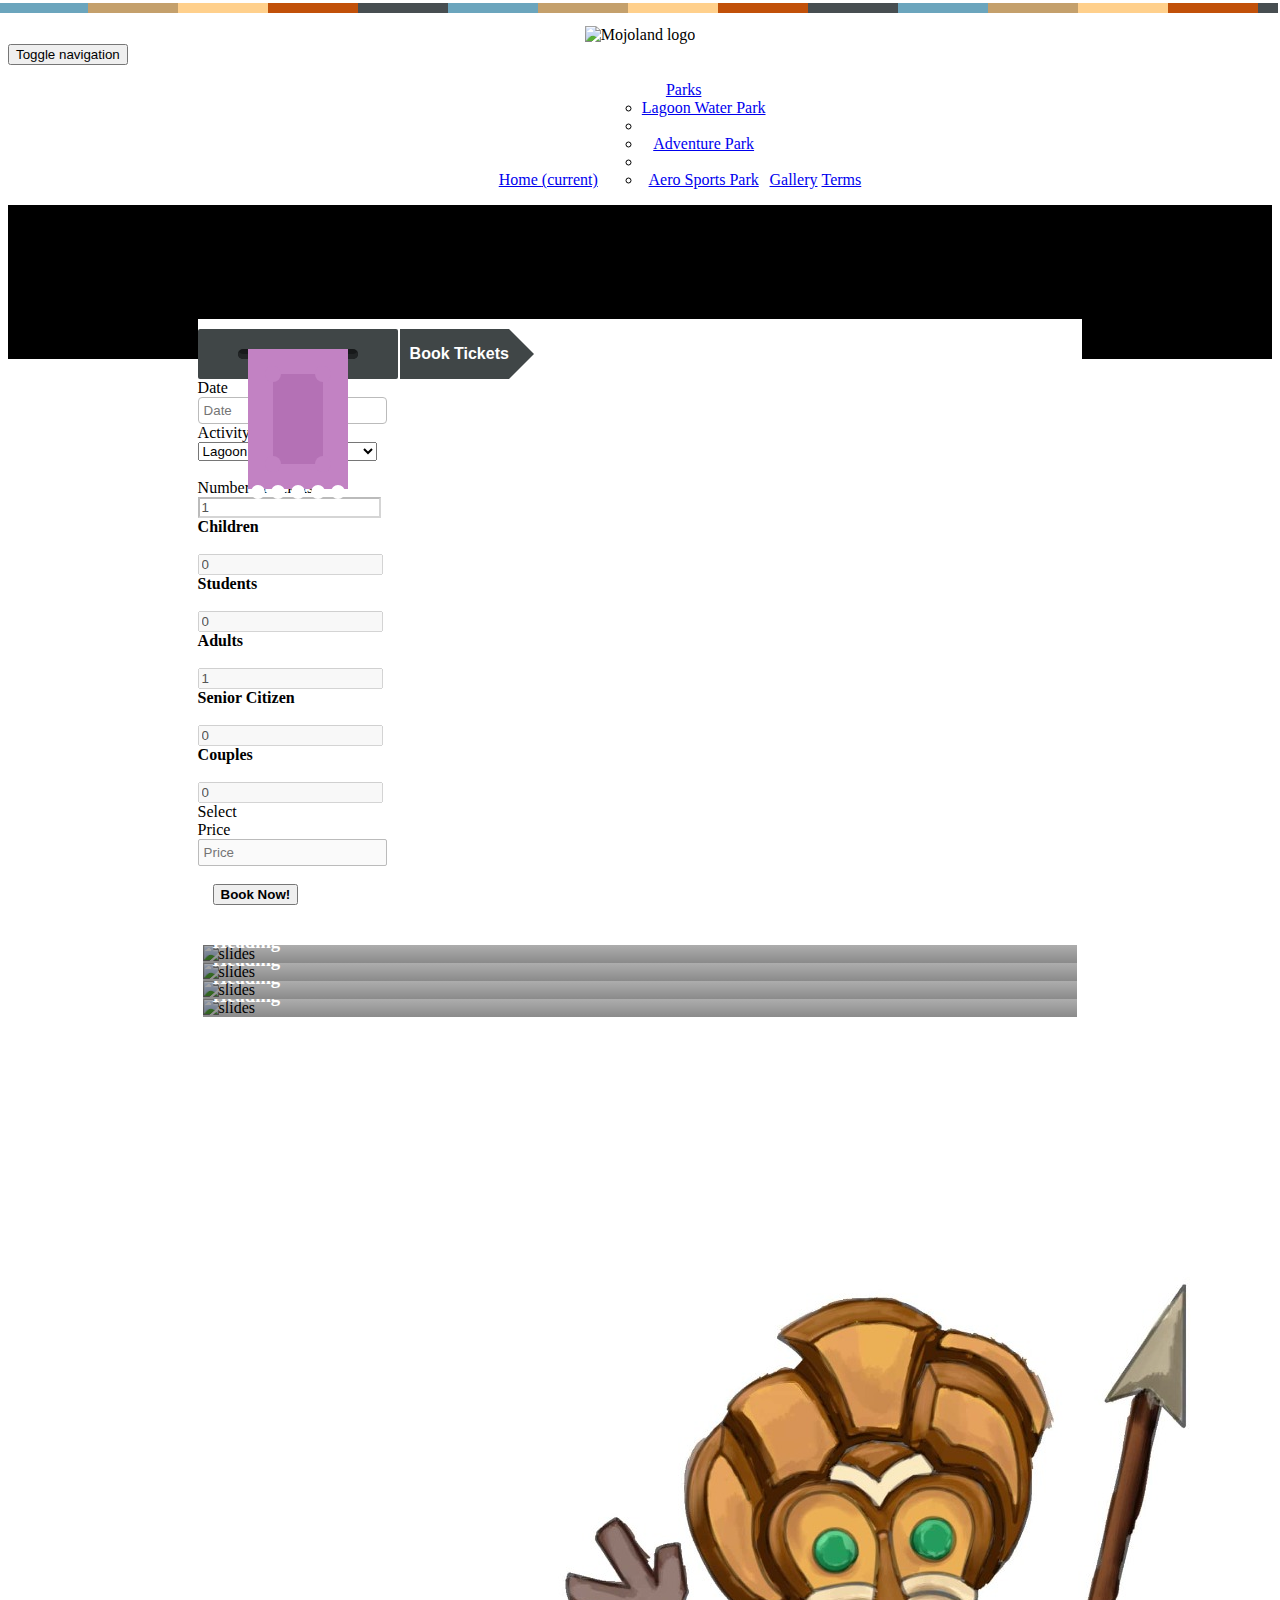
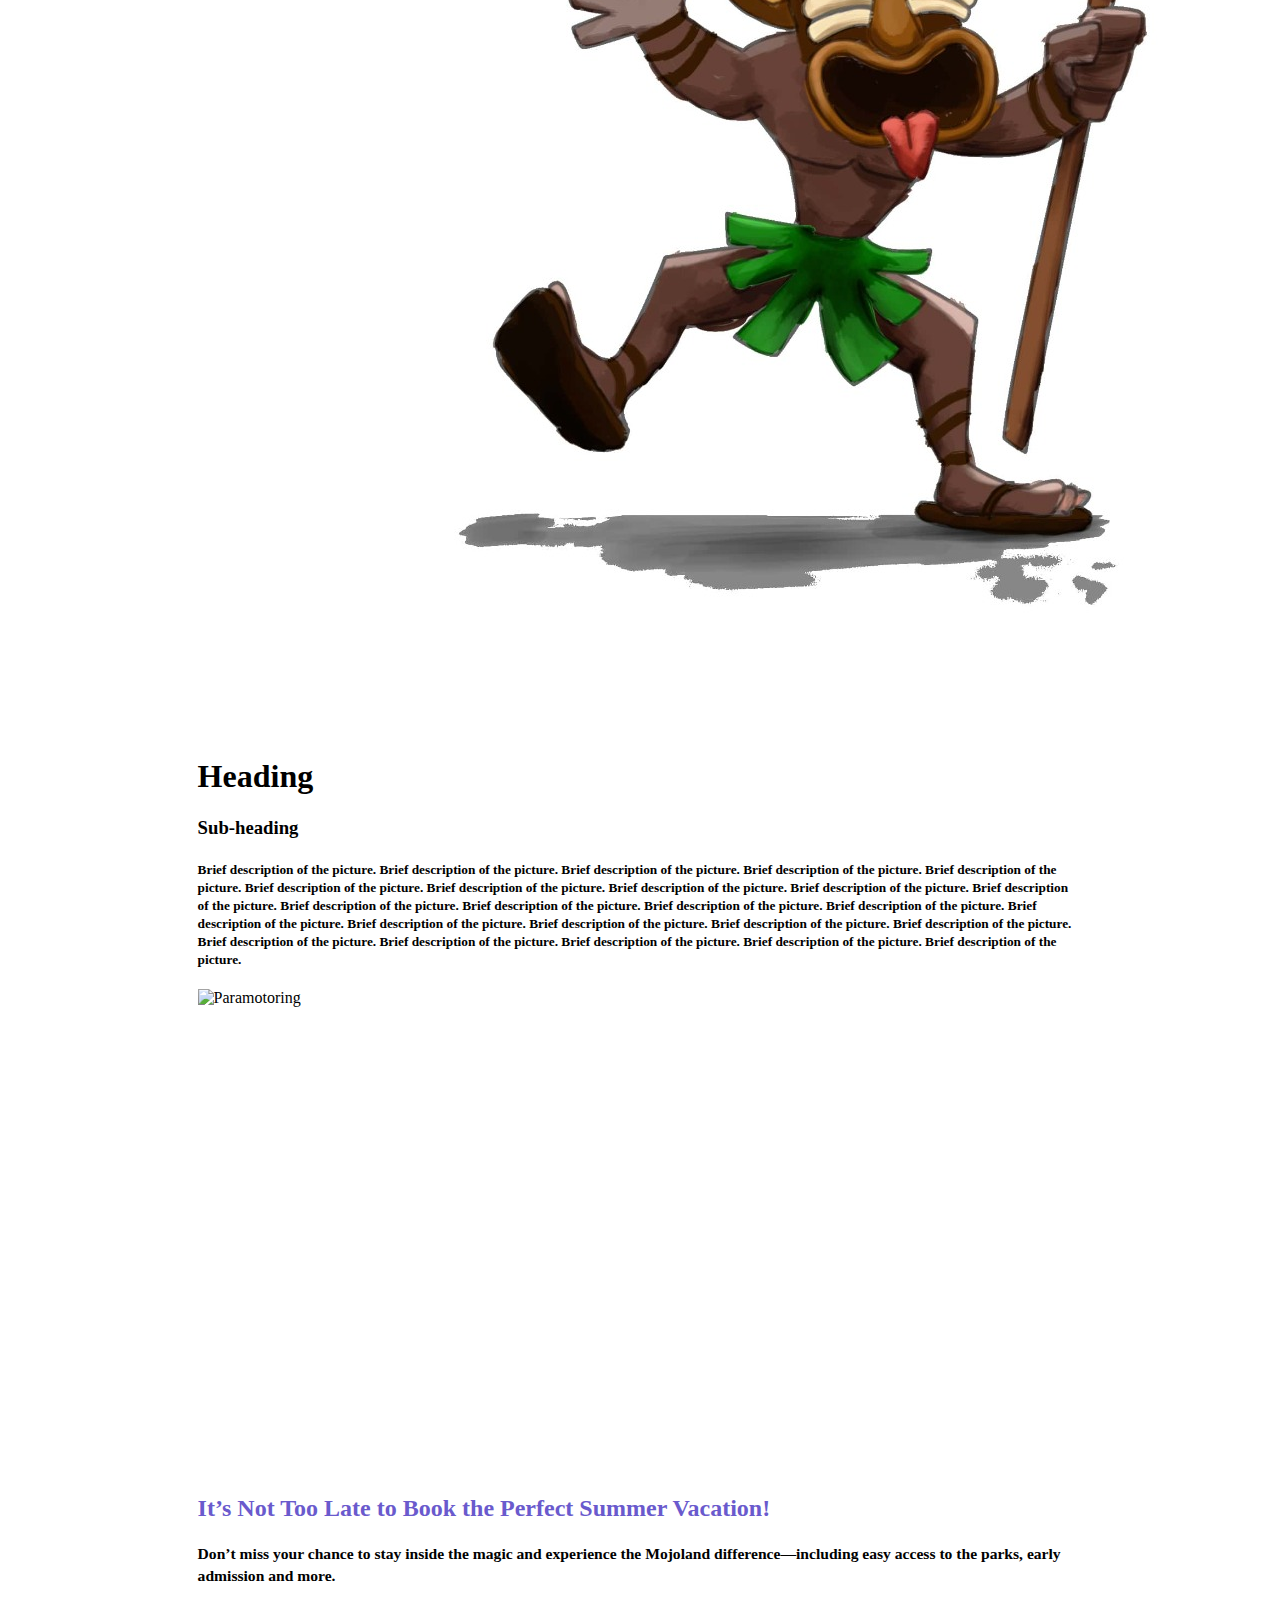
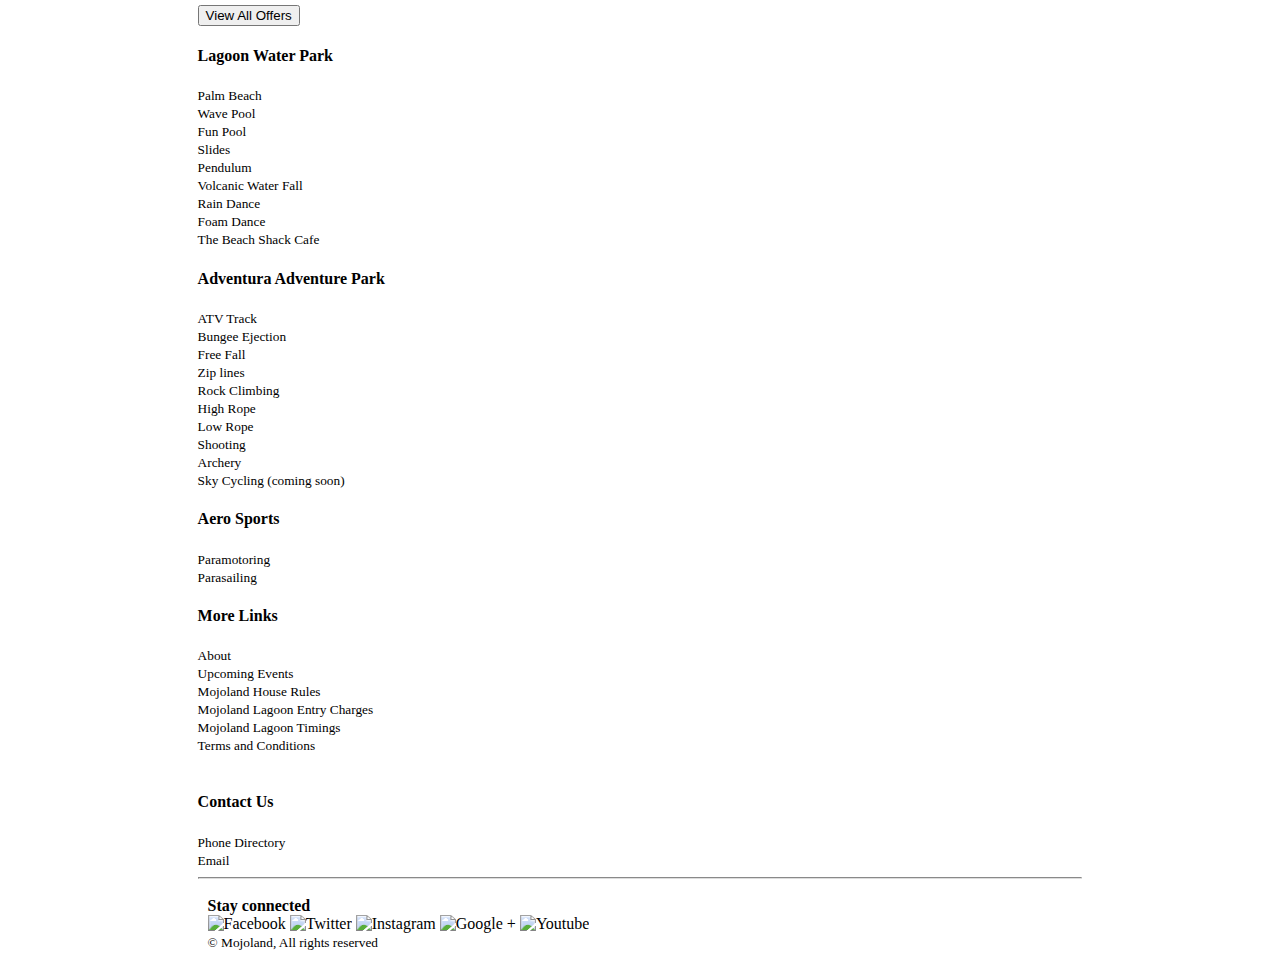
==== index.html @ 4c346ecd "." ====
<!DOCTYPE html>
    <html lang="en">
        <head>
            <meta charset="utf-8">
            <meta http-equiv="X-UA-Compatible" content="IE=edge">
            <meta name="viewport" content="width=device-width, initial-scale=1">
            <link rel='shortcut icon' type='image/x-icon' href='favicon.ico' />
            <title>Mojoland | Adventure Park</title>
            <link rel="stylesheet" href="css/bootstrap.min.css">
            <link rel="stylesheet" href="css/styles.css">
            <script src="https://ajax.googleapis.com/ajax/libs/jquery/3.2.1/jquery.min.js"></script>
            <script type="text/javascript" src="https://cdn.jsdelivr.net/momentjs/latest/moment.min.js"></script>
            <script type="text/javascript" src="https://cdn.jsdelivr.net/bootstrap.daterangepicker/2/daterangepicker.js"></script>
            <link rel="stylesheet" type="text/css" href="https://cdn.jsdelivr.net/bootstrap.daterangepicker/2/daterangepicker.css" />
            <script src="js/bootstrap.min.js"></script>
            <script src="js/numberpicker.js"></script>
            <script src="js/captions.js"></script>
            <style type="text/css">
                .icon-bar {
                    background-color: black;
                }
                .navbar-nav {
                    width: 100%;
                    text-align: center;
                }
                .navbar-nav > li {
                    float: none;
                    display: inline-block;
                }

                .container {
                    width:70%;
                }

            </style>
            <script type="text/javascript">
                $(window).scroll(function() {
                    var a = $("#logo").height() + $("#navigation-bar").height();
                    if($(document).scrollTop() > a) {
                        $('#navigation-bar').addClass("topfixed");
                    }
                    if($(document).scrollTop() < (a - 100)) {
                        $('#navigation-bar').removeClass("topfixed");
                    }
                });

                $(function() {
                    $('#gmap-holder').click(function(e) {
                        $(this).find('iframe').css('pointer-events', 'all');
                    }).mouseleave(function(e) {
                        $(this).find('iframe').css('pointer-events', 'none');
                    });
                });

            </script>
        </head>
        <body>
        <div id="top-line-wrap">
            <div id="top-line">
                <div class="chunk">&nbsp;<span class="filler" style="background-color: rgb(107, 165, 189); height: 10px;"></span></div>
                <div class="chunk">&nbsp;<span class="filler" style="background-color: rgb(196, 160, 108); overflow: hidden; height: 10px; background-position: initial initial; background-repeat: initial initial;"></span></div>
                <div class="chunk">&nbsp;<span class="filler" style="background-color: rgb(255, 208, 140); height: 10px; overflow: hidden; background-position: initial initial; background-repeat: initial initial;"></span></div>
                <div class="chunk">&nbsp;<span class="filler" style="background-color: rgb(193, 80, 9); overflow: hidden; height: 10px; background-position: initial initial; background-repeat: initial initial;"></span></div>
                <div class="chunk">&nbsp;<span class="filler" style="background-color: rgb(71, 78, 81); overflow: hidden; height: 10px; background-position: initial initial; background-repeat: initial initial;"></span></div>
                <div class="chunk">&nbsp;<span class="filler" style="background-color: rgb(107, 165, 189); overflow: hidden; height: 10px; background-position: initial initial; background-repeat: initial initial;"></span></div>
                <div class="chunk">&nbsp;<span class="filler" style="background-color: rgb(196, 160, 108); overflow: hidden; height: 10px; background-position: initial initial; background-repeat: initial initial;"></span></div>
                <div class="chunk">&nbsp;<span class="filler" style="background-color: rgb(255, 208, 140); height: 10px; overflow: hidden; background-position: initial initial; background-repeat: initial initial;"></span></div>
                <div class="chunk">&nbsp;<span class="filler" style="background-color: rgb(193, 80, 9); overflow: hidden; height: 10px; background-position: initial initial; background-repeat: initial initial;"></span></div>
                <div class="chunk">&nbsp;<span class="filler" style="background-color: rgb(71, 78, 81); overflow: hidden; height: 10px; background-position: initial initial; background-repeat: initial initial;"></span></div>
                <div class="chunk">&nbsp;<span class="filler" style="background-color: rgb(107, 165, 189); height: 10px; overflow: hidden; background-position: initial initial; background-repeat: initial initial;"></span></div>
                <div class="chunk">&nbsp;<span class="filler" style="background-color: rgb(196, 160, 108); height: 10px; overflow: hidden; background-position: initial initial; background-repeat: initial initial;"></span></div>
                <div class="chunk">&nbsp;<span class="filler" style="background-color: rgb(255, 208, 140); height: 10px; overflow: hidden; background-position: initial initial; background-repeat: initial initial;"></span></div>
                <div class="chunk">&nbsp;<span class="filler" style="background-color: rgb(193, 80, 9); height: 10px; overflow: hidden; background-position: initial initial; background-repeat: initial initial;"></span></div>
                <div class="chunk">&nbsp;<span class="filler" style="background-color: rgb(71, 78, 81); overflow: hidden; height: 10px; background-position: initial initial; background-repeat: initial initial;"></span></div>
                <div class="chunk">&nbsp;<span class="filler" style="background:#6ba5bd"></span></div>
                <div class="chunk">&nbsp;<span class="filler" style="background:#c4a06c"></span></div>
                <div class="chunk">&nbsp;<span class="filler" style="background:#ffd08c"></span></div>
                <div class="chunk">&nbsp;<span class="filler" style="background:#c15009"></span></div>
                <div class="chunk">&nbsp;<span class="filler" style="background:#474e51"></span></div>
                <div class="chunk">&nbsp;<span class="filler" style="background:#6ba5bd"></span></div>
                <div class="chunk">&nbsp;<span class="filler" style="background:#c4a06c"></span></div>
                <div class="chunk">&nbsp;<span class="filler" style="background:#ffd08c"></span></div>
                <div class="chunk">&nbsp;<span class="filler" style="background:#c15009"></span></div>
                <div class="chunk">&nbsp;<span class="filler" style="background:#474e51"></span></div>
                <div class="chunk">&nbsp;<span class="filler" style="background:#6ba5bd"></span></div>
                <div class="chunk">&nbsp;<span class="filler" style="background:#c4a06c"></span></div>
                <div class="chunk">&nbsp;<span class="filler" style="background:#ffd08c"></span></div>
                <div class="chunk">&nbsp;<span class="filler" style="background:#c15009"></span></div>
                <div class="chunk">&nbsp;<span class="filler" style="background:#474e51"></span></div>
            </div>
        </div>
            <div id="logo" align="center"><br>
                <img src="img/logo.png" width="150" alt="Mojoland logo">
            </div>
            <nav class="navbar" id="navigation-bar" style="margin-bottom: 0px; border: 0px;">
                <div class="container-fluid">
                    <div class="navbar-header">
                        <button type="button" class="navbar-toggle collapsed" data-toggle="collapse" data-target="#bs-example-navbar-collapse-1" aria-expanded="false">
                            <span class="sr-only">Toggle navigation</span>
                            <span class="icon-bar"></span>
                            <span class="icon-bar"></span>
                            <span class="icon-bar"></span>
                        </button>
                    </div>

                    <div class="collapse navbar-collapse" id="bs-example-navbar-collapse-1">
                        <ul class="nav navbar-nav">
                            <li class="active"><a href="index.html">Home <span class="sr-only">(current)</span></a></li>
                            <li class="dropdown">
                                <a href="parks.html" class="dropdown-toggle" data-toggle="dropdown" role="button" aria-haspopup="true" aria-expanded="false">Parks <span class="caret"></span></a>
                                <ul class="dropdown-menu">
                                    <li><a href="parks.html#lagoonwaterpark" onclick="location.reload();">Lagoon Water Park</a></li>
                                    <li role="separator" class="divider"></li>
                                    <li><a href="parks.html#adventurepark" onclick="location.reload();">Adventure Park</a></li>
                                    <li role="separator" class="divider"></li>
                                    <li><a href="parks.html#aerosports" onclick="location.reload();">Aero Sports Park</a></li>
                                </ul>
                            </li>
                            <li><a href="gallery.html">Gallery</a></li>
                            <li><a href="terms.html">Terms</a></li>
                        </ul>
                    </div>
                </div>
            </nav>
            <div class="homepage-hero-module">
                <div class="video-container">
                    <div class="title-container">
                        <div class="headline">
                            <h1><!-- Add Text if required --></h1>

                        </div>
                        <div class="description">
                            <div class="inner"><!-- Add text if required --></div>
                        </div>
                    </div>

                    <video autoplay muted loop width="100%">
                        <source src="img/videoback.mp4" type="video/mp4" />Your browser does not support the video tag. I suggest you upgrade your browser.</video>
                    <div class="poster hidden">
                        <img src="img/cover.jpg" alt="">
                    </div>
                </div>
            </div>
            <section class="main" id="main-section" style="position: relative; top: -40px;">
                <div class="container">
                    <div class="row" style="background: #fff; padding-top: 10px;">
                        <div class="col-lg-4 ">
                            <div class="slot">
                                <div class="blockHead"><span class="blocktext">Book Tickets</span>
                                </div>
                                <a href="#" class="ticket">
                                    <b></b>
                                    <c></c>
                                    <d></d>
                                    <em>
                                        <b></b>
                                        <c></c>
                                    </em>
                                </a>
                            </div>
                        </div>
                        <div class="col-lg-8">
                            <form class="navbar-form">
                                <div class="row">
                                    <div class="form-group col-md-6 col-lg-6">
                                        <label for="when" class="control-label">Date</label><br>
                                        <input type="text" id="when" name="when" class="form-control" placeholder="Date" style="padding: 5px; border: 1px solid #bbb; border-radius: 4px;" />
                                        <script type="text/javascript">
                                            $(function() {
                                                $('input[name="when"]').daterangepicker({
                                                    singleDatePicker: true,
                                                    showDropdowns: true
                                                },
                                                function (start, end, label){
                                                });
                                            });
                                        </script>
                                    </div>

                                    <div class="form-group col-md-6 col-lg-6">
                                        <label for="activity" class="control-label">Activity</label><br>
                                        <select name="activity" id="activity" class="form-control">
                                            <option>Lagoon Water Park</option>
                                            <option>Adventura Adventure Park</option>
                                        </select>
                                    </div>
                                </div>
                                <br>
                                <div class="row">
                                    <div class="form-group col-md-6 col-lg-6">
                                        <div class="popover-markup">
                                            <div class="trigger form-group"><i class="fa fa-users input-icon input-icon-highlight"></i>
                                                <label class="control-label">Number of tickets</label><br>
                                                <input type="text" name="tickets" id="tickets" class="form-control" value="1" disabled style="cursor: pointer; background-color: #fff; padding-right: 0;" />
                                            </div>
                                            <div class="content hide">
                                                <div class="form-group">
                                                    <label class="control-label col-md-5"><strong>Children</strong><br> <i> &nbsp;</i></label>
                                                    <div class="input-group number-spinner col-md-7">
                                                        <span class="input-group-btn">
                                                            <a class="btn btn-danger" data-dir="dwn"><span class="glyphicon glyphicon-minus"></span></a>
                                                        </span>
                                                        <input type="text" disabled name="children" id="children" class="form-control text-center" value="0" max=9 min=0>
                                                        <span class="input-group-btn">
                                                            <a class="btn btn-info" data-dir="up"><span class="glyphicon glyphicon-plus"></span></a>
                                                        </span>
                                                    </div>
                                                </div>
                                                <div class="form-group">
                                                    <label class="control-label col-md-5"><strong>Students</strong><br> <i>&nbsp;</i></label>
                                                    <div class="input-group number-spinner col-md-7">
                                                        <span class="input-group-btn">
                                                            <a class="btn btn-danger" data-dir="dwn"><span class="glyphicon glyphicon-minus"></span></a>
                                                        </span>
                                                        <input type="text" disabled name="students" id="students" class="form-control text-center" value="0" max=9 min=0>
                                                        <span class="input-group-btn">
                                                            <a class="btn btn-info" data-dir="up"><span class="glyphicon glyphicon-plus"></span></a>
                                                        </span>
                                                    </div>
                                                </div>
                                                <div class="form-group">
                                                    <label class="control-label col-md-5"><strong>Adults</strong><br> <i> &nbsp;</i></label>
                                                    <div class="input-group number-spinner col-md-7">
                                                        <span class="input-group-btn">
                                                            <a class="btn btn-danger" data-dir="dwn"><span class="glyphicon glyphicon-minus"></span></a>
                                                        </span>
                                                        <input type="text" disabled name="adults" id="adults" class="form-control text-center" value="1" max=9 min=1>
                                                        <span class="input-group-btn">
                                                            <a class="btn btn-info" data-dir="up"><span class="glyphicon glyphicon-plus"></span></a>
                                                        </span>
                                                    </div>
                                                </div>
                                                <div class="form-group">
                                                    <label class="control-label col-md-5"><strong>Senior Citizen</strong><br> <i> &nbsp;</i></label>
                                                    <div class="input-group number-spinner col-md-7">
                                                        <span class="input-group-btn">
                                                            <a class="btn btn-danger" data-dir="dwn"><span class="glyphicon glyphicon-minus"></span></a>
                                                        </span>
                                                        <input type="text" disabled name="senior" id="senior" class="form-control text-center" value="0" max=9 min=0>
                                                        <span class="input-group-btn">
                                                            <a class="btn btn-info" data-dir="up"><span class="glyphicon glyphicon-plus"></span></a>
                                                        </span>
                                                    </div>
                                                </div>
                                                <div class="form-group">
                                                    <label class="control-label col-md-5"><strong>Couples</strong><br> <i> &nbsp;</i></label>
                                                    <div class="input-group number-spinner col-md-7">
                                                        <span class="input-group-btn">
                                                            <a class="btn btn-danger" data-dir="dwn"><span class="glyphicon glyphicon-minus"></span></a>
                                                        </span>
                                                        <input type="text" disabled name="couples" id="couples" class="form-control text-center" value="0" max=9 min=0>
                                                        <span class="input-group-btn">
                                                            <a class="btn btn-info" data-dir="up"><span class="glyphicon glyphicon-plus"></span></a>
                                                        </span>
                                                    </div>
                                                </div>
                                                <a class="btn btn-default btn-block demise">Select</a>
                                            </div>
                                        </div>
                                    </div>
                                    <div class="form-group col-md-6 col-lg-6">
                                        <label for="when" class="control-label">Price</label><br>
                                        <input type="text" class="form-control" disabled placeholder="Price" style="padding: 5px; border: 1px solid #bbb; border-radius: 2px;" />
                                    </div>
                                </div>
                                <div class="row">
                                    <div class="col-md-4" style="padding-left: 15px;"><br>
                                        <button class="btn btn-success btn-block">
                                            <span style="font-weight: bold;">
                                                Book Now!
                                            </span>
                                        </button>
                                    </div>
                                </div>
                            </form>
                        </div>
                    </div>
                </div>
            </section>
            <div class="container" id="panelcontainer">
                <div class="row zoomonhover">
                    <div class="col-md-3 col-lg-3" style="padding: 5px;">
                        <div  onmouseover="showcaption('captionpanel1');" onmouseout="hidecaption('captionpanel1')">
                            <span class="imgcaption" id="captionpanel1">
                                <h3>Heading</h3>
                                <p>Brief description of the picture. Brief description of the picture. Brief description of the picture.
                                Brief description of the picture. Brief description of the picture. Brief description of the picture.
                                    Brief description of the picture. Brief description of the picture.
                                </p>
                            </span>
                            <img src="img/resized/panels/1.png" alt="slides" height="200px;" class="img-responsive">
                        </div>
                    </div>
                    <div class="col-md-3 col-lg-3" style="padding: 5px;">
                        <div onmouseover="showcaption('captionpanel2');" onmouseout="hidecaption('captionpanel2')">
                            <span class="imgcaption" id="captionpanel2">
                                <h3>Heading</h3>
                                <p>Brief description of the picture. Brief description of the picture. Brief description of the picture.
                                Brief description of the picture. Brief description of the picture. Brief description of the picture.
                                    Brief description of the picture. Brief description of the picture.
                                </p>
                            </span>
                            <img src="img/resized/panels/2.png" alt="slides" height="200px;" class="img-responsive" >
                        </div>
                    </div>
                    <div class="col-md-3 col-lg-3" style="padding: 5px;">
                        <div onmouseover="showcaption('captionpanel3');" onmouseout="hidecaption('captionpanel3')">
                            <span class="imgcaption" id="captionpanel3">
                                <h3>Heading</h3>
                                <p>Brief description of the picture. Brief description of the picture. Brief description of the picture.
                                Brief description of the picture. Brief description of the picture. Brief description of the picture.
                                    Brief description of the picture. Brief description of the picture.
                                </p>
                            </span>
                            <img src="img/resized/panels/3.png" alt="slides" height="200px;" class="img-responsive" >
                        </div>
                    </div>
                    <div class="col-md-3 col-lg-3" style="padding: 5px;">
                        <div onmouseover="showcaption('captionpanel4');" onmouseout="hidecaption('captionpanel4')">
                            <span class="imgcaption" id="captionpanel4">
                                <h3>Heading</h3>
                                <p>Brief description of the picture. Brief description of the picture. Brief description of the picture.
                                Brief description of the picture. Brief description of the picture. Brief description of the picture.
                                    Brief description of the picture. Brief description of the picture.
                                </p>
                            </span>
                            <img src="img/resized/panels/4.png" alt="slides" height="200px;" class="img-responsive" >
                        </div>
                    </div>
                </div>
            </div>
            <div class="container" id="secondcontainer">
                <div class="row">
                    <br><br>
                    <div class="col-md-6 col-lg-6" style="padding-left: 0;">
                        <img src="img/resized/others/mascot.jpg" alt="Mascot" class="img-responsive">
                    </div>
                    <div class="col-md-6 col-lg-6">
                        <div class="row">
                            <h1>Heading</h1>
                            <h3>Sub-heading</h3>
                            <h4>
                                <small>
                                    Brief description of the picture. Brief description of the picture. Brief description of the picture.
                                    Brief description of the picture. Brief description of the picture. Brief description of the picture.
                                    Brief description of the picture. Brief description of the picture.
                                    Brief description of the picture. Brief description of the picture. Brief description of the picture.
                                    Brief description of the picture. Brief description of the picture. Brief description of the picture.
                                    Brief description of the picture. Brief description of the picture.
                                    Brief description of the picture. Brief description of the picture. Brief description of the picture.
                                    Brief description of the picture. Brief description of the picture. Brief description of the picture.
                                    Brief description of the picture. Brief description of the picture.
                                </small>
                            </h4>
                        </div>
                        <div class="row">
                            <div>
                                <img src="img/paramojo.jpg" alt="Paramotoring" class="img-responsive" style="padding-bottom: 10px;">
                            </div>
                        </div>
                    </div>
                </div>
            </div>

            <div class="container" id="mapcontainer">
                <div class="row">
                    <br><br>
                    <div class="col-md-8 col-lg-8">
                        <div id="gmap-holder">
                            <iframe id="mapiframe" frameborder="0" scrolling="no" marginheight="0" marginwidth="0" src="https://www.google.com/maps/embed?pb=!1m14!1m8!1m3!1d13948.204796301832!2d77.068826!3d29.074632!3m2!1i1024!2i768!4f13.1!3m3!1m2!1s0x0%3A0xeec5190
			529d01e46!2sMojoLand!5e0!3m2!1sen!2s!4v1499517888302" style="width: 100%; height: 400px; border: 10px; pointer-events: none;"></iframe>
                        </div>
                        <br>
                    </div>
                    <div class="col-md-4 col-lg-4">
                        <div class="row">
                            <div class="col-md-12 col-lg-12" style="padding-left: 0; padding-right: 0;">
                                <h2 style="color: slateblue;">It’s Not Too Late to
                                    Book the Perfect
                                    Summer Vacation!</h2>
                                <p>
                                <h3>
                                    <small>
                                        Don’t miss your chance to stay inside the magic and experience the Mojoland difference—including easy access to the parks, early admission and more.
                                    </small>
                                </h3>
                                </p>
                            </div>
                        </div>
                        <div class="row">
                            <div class="col-md-12 col-lg-12" style="padding-left: 0; padding-right: 0;">
                                <button class="btn btn-block btn-primary">
                                    View All Offers
                                </button>
                            </div>
                        </div>
                    </div>
                </div>
            </div>
            <div class="container" id="footercontainer">
                <div class="row">
                    <div class="col-md-3 col-lg-3">
                        <h4>Lagoon Water Park</h4>
                        <small>
                            Palm Beach <br>
                            Wave Pool <br>
                            Fun Pool <br>
                            Slides <br>
                            Pendulum <br>
                            Volcanic Water Fall <br>
                            Rain Dance <br>
                            Foam Dance <br>
                            The Beach Shack Cafe <br>
                        </small>
                    </div>
                    <div class="col-md-3 col-lg-3">
                        <h4>Adventura Adventure Park</h4>
                        <small>
                            ATV Track <br>
                            Bungee Ejection <br>
                            Free Fall <br>
                            Zip lines <br>
                            Rock Climbing <br>
                            High Rope <br>
                            Low Rope <br>
                            Shooting <br>
                            Archery <br>
                            Sky Cycling (coming soon) <br>
                        </small>
                    </div>
                    <div class="col-md-3 col-lg-3">
                        <h4>Aero Sports</h4>
                        <small>
                            Paramotoring <br>
                            Parasailing <br>
                        </small>
                    </div>
                    <div class="col-md-3 col-lg-3">
                        <h4>More Links</h4>
                        <small>
                            About <br>
                            Upcoming Events <br>
                            Mojoland House Rules <br>
                            Mojoland Lagoon Entry Charges <br>
                            Mojoland Lagoon Timings <br>
                            Terms and Conditions <br>
                        </small>
                        <br>
                        <h4>Contact Us</h4>
                        <small>
                            Phone Directory <br>
                            Email <br>
                        </small>
                    </div>
                </div>
                <hr style="background-color: #ddd; color: #ddd; border-color: #ddd;">
                <div class="row" style="padding: 10px;">
                    <div class="col-md-3 col-lg-3">
                        <strong>Stay connected</strong><br>
                        <img src="img/social-icons/facebook.svg" alt="Facebook" height="30px">
                        <img src="img/social-icons/twitter.svg" alt="Twitter" height="30px">
                        <img src="img/social-icons/instagram.svg" alt="Instagram" height="30px">
                        <img src="img/social-icons/googleplus.svg" alt="Google +" height="30px">
                        <img src="img/social-icons/youtube.svg" alt="Youtube" height="30px">
                    </div>
                    <div class="col-md-9 col-lg-9">
                        <small>&copy; Mojoland, All rights reserved</small>
                    </div>
                </div>
            </div>
            <script src="https://unpkg.com/scrollreveal/dist/scrollreveal.min.js"></script>
            <script type="text/javascript">
                window.sr = ScrollReveal();
                sr.reveal('#panelcontainer');
                sr.reveal('#secondcontainer');
                sr.reveal('#mapcontainer');
                sr.reveal('#footercontainer');
            </script>
        </body>
    </html>
---- css/styles.css ----
.homepage-hero-module {
    border-right: none;
    border-left: none;
    position: relative;
}
.no-video .video-container video,
.touch .video-container video {
    display: none;
}
.no-video .video-container .poster,
.touch .video-container .poster {
    display: block !important;
}
.video-container {
    position: relative;
    bottom: 0%;
    left: 0%;
    height: 100%;
    width: 100%;
    overflow: hidden;
    background: #000;
}
.video-container .poster img {
    width: 100%;
    bottom: 0;
    position: absolute;
}
.video-container .filter {
    z-index: 100;
    position: absolute;
    background: rgba(0, 0, 0, 0.4);
    width: 100%;
}
.video-container .title-container {
    z-index: 1000;
    position: absolute;
    top: 35%;
    width: 100%;
    text-align: center;
    color: #fff;
}


.slot
{
    position: relative;
    display: inline-block;
    width: 200px;
    height: 50px;
    background: #404647;
    border-radius: 2px;
}

.slot:after
{
    content: "";
    display: block;
    position: absolute;
    top: 50%;
    left: 20%;
    width: 60%;
    height: 10px;
    margin: -5px 0 0;
    background: #17191A;
    border-radius: 5px;
    box-shadow: inset 0 -5px #222526;
}

.ticket
{
    display: block;
    position: absolute;
    z-index: 1;
    top: 50%;
    left: 25%;
    width: 50%;
    height: 140px;
    line-height: 140px;
    vertical-align: middle;
    margin: -5px 0 0;
    background: #C282C3;
    text-decoration: none;
}

.ticket:before, .ticket:after, .ticket > b, .ticket > c, .ticket > d
{
    content: "";
    display: block;
    position: absolute;
    bottom: -10px;
    left: 3px;
    width: 14px;
    height: 14px;
    background: white;
    border-radius: 100%;
}

.ticket:after { left: 23px; }
.ticket > b { left: 43px; }
.ticket > c { left: 63px; }
.ticket > d { left: 83px; }

.ticket > em
{
    display: block;
    position: absolute;
    top: 25px;
    right: 25px;
    bottom: 25px;
    left: 25px;
    background: #B471B5;
}

.ticket > em > b, .ticket > em > c
{
    display: block;
    position: relative;
}

.ticket > em > b:before, .ticket > em > b:after, .ticket > em > c:before, .ticket > em > c:after
{
    content: "";
    display: block;
    position: absolute;
    top: -8px;
    left: -8px;
    width: 16px;
    height: 16px;
    background: #C282C3;
    border-radius: 100%;
}

.ticket > em > b:after
{
    left: auto;
    right: -8px;
}

.ticket > em > c
{
    position: absolute;
    right: 0;
    bottom: 0;
    left: 0;
}

.ticket > em > c:after
{
    left: auto;
    right: -8px;
}

.ticket > label
{
    display: block;
    position: absolute;
    top: 0;
    left: 100px;
    width: 140px;
    height: 100px;
    line-height: 100px;
    vertical-align: middle;
    -webkit-transform-origin: 0 0;
    -webkit-transform: rotate(90deg);
    color: #A164A2;
    font-weight: bold;
    cursor: pointer;
}

.blockHead:after {
    color: #404647;
    border-left: 25px solid;
    border-top: 25px solid transparent;
    border-bottom: 25px solid transparent;
    display: inline-block;
    content: '';
    position: absolute;
    right: -25px;
    top: 0;
}
.blockHead {
    background-color: #404647;
    /*width: 150px; */
    height: 50px;
    line-height: 50px;
    display: inline-block;
    position: relative;
    left: 202px;
}
.blocktext {
    color: white;
    font-weight: bold;
    padding-left: 10px;
    font-family: Arial;
    font-size: 11;
}

.popover-markup .popover{
    width:150%;
}

.popover-markup label{
    padding:0px;
}

.container{
    margin:0px auto;
}

.topfixed {
    transition: all 0.3s ease;
    min-height: 55px;
    padding-top: 5px !important;
    padding-bottom: 5px !important;
    top: 0;
    z-index: 100;
    position: fixed;
    width: 100%;
    background: white;
    border-bottom: 10px solid rgba(0, 0, 0, 0.1);
}

.zoomonhover div{
    overflow: hidden;
    padding-bottom: 0 !important;
    padding-top: 0 !important;
}

.zoomonhover > div {
    position: relative;
}

.zoomonhover img{
    -webkit-transition: all 0.6s ease;
    -moz-transition: all 0.6s ease;
    -ms-transition: all 0.6s ease;
    -o-transition: all 0.6s ease;
    transition: all 0.6s ease;
}

.zoomonhover img:hover {
    -webkit-filter: blur(5px);
    filter: blur(5px);
    -webkit-transform: scale(1.1);
    -moz-transform: scale(1.1);
    -ms-transform: scale(1.1);
    -o-transform: scale(1.1);
    transform: scale(1.1);
}

span.imgcaption {
    margin:0 5px;
    padding:10px;
    z-index: 10;
    color: white;
    background-image: linear-gradient(rgba(0,0,0,0), black);
    left:0;
    position: absolute;
    -webkit-transition: all 0.7s ease;
    -moz-transition: all 0.7s ease;
    -ms-transition: all 0.7s ease;
    -o-transition: all 0.7s ease;
    transition: all 0.7s ease;
}
span.imgcaption:hover {
    bottom:0;
}

span.imgcaption:hover + img {
    -webkit-filter: blur(5px);
    filter: blur(5px);
    -webkit-transform: scale(1.1);
    -moz-transform: scale(1.1);
    -ms-transform: scale(1.1);
    -o-transform: scale(1.1);
    transform: scale(1.1);
}

#top-line-wrap {overflow:hidden; width:100%; position:absolute; height:40px; z-index:3;margin:-5px -10px 0px -10px;}
#top-line { position:absolute; width:2700px;}
#top-line .chunk {  width:90px; height:40px; display:block; float:left; position:relative;}
#top-line .filler {height:10px; position:absolute; width:100%; left:0; top:0;}


.accordion {
    border-radius: 10px;
    width: 100%;
    height: 400px;
    overflow: hidden;
    margin: 50px auto;
}

.accordion ul {
    width: 100%;
    display: table;
    table-layout: fixed;
    margin: 0;
    padding: 0;
}

.accordion ul li {
    display: table-cell;
    vertical-align: bottom;
    position: relative;
    width: 16.666%;
    height: 400px;
    background-repeat: no-repeat;
    background-position: center center;
    transition: all 500ms ease;
}

.accordion ul li div {
    display: block;
    overflow: hidden;
    width: 100%;
}

.accordion ul li div a {
    display: block;
    height: 400px;
    width: 100%;
    position: relative;
    z-index: 3;
    vertical-align: bottom;
    padding: 15px 20px;
    box-sizing: border-box;
    color: #fff;
    text-decoration: none;
    font-family: Open Sans, sans-serif;
    transition: all 200ms ease;
}

.accordion ul li div a * {
    opacity: 0;
    margin: 0;
    width: 100%;
    text-overflow: ellipsis;
    position: relative;
    z-index: 5;
    white-space: nowrap;
    overflow: hidden;
    -webkit-transform: translateX(-20px);
    transform: translateX(-20px);
    -webkit-transition: all 400ms ease;
    transition: all 400ms ease;
}

.accordion ul li div a h2 {
    font-family: Montserrat, sans-serif;
    text-overflow: clip;
    font-size: 24px;
    text-transform: uppercase;
    margin-bottom: 2px;
    top: 160px;
}

.accordion ul li div a p {
    top: 160px;
    font-size: 13.5px;
}

.accordion ul li:nth-child(1) { background-color: red; }

.accordion ul li:nth-child(2) { background-color: orange; }

.accordion ul li:nth-child(3) { background-color: yellow; }

.accordion ul li:nth-child(4) { background-color: lightgreen; }

.accordion ul li:nth-child(5) { background-color: lightblue; }

.accordion ul:hover li { width: 8%; }

.accordion ul:hover li:hover { width: 60%; }

.accordion ul:hover li:hover a { background: rgba(0, 0, 0, 0.4); }

.accordion ul:hover li:hover a * {
    opacity: 1;
    -webkit-transform: translateX(0);
    transform: translateX(0);
}


@media screen and (max-width: 600px) {

    .accordion { height: auto; }

    .accordion ul li,
    .accordion ul li:hover,
    .accordion ul:hover li,
    .accordion ul:hover li:hover {
        position: relative;
        display: table;
        table-layout: fixed;
        width: 100%;
        -webkit-transition: none;
        transition: none;
    }

}

.tabcontent {
    -webkit-transition: opacity 0.2s ease;
    -moz-transition: opacity 0.2s ease;
    -ms-transition: opacity 0.2s ease;
    -o-transition: opacity 0.2s ease;
    transition: opacity 0.2s ease;
}

img.galleryimg {
    width: 33%;
    margin: 2px;
}

.grid {
    background: #fff;
}

/* clear fix */
.grid:after {
    content: '';
    display: block;
    clear: both;
}

/* ---- .grid-item ---- */

.grid-sizer,
.grid-item {
    width: 33.3333%;
}

.grid-item {
    float: left;
    padding: 2px;
}

.grid-item img {
    display: block;
    max-width: 100%;
}
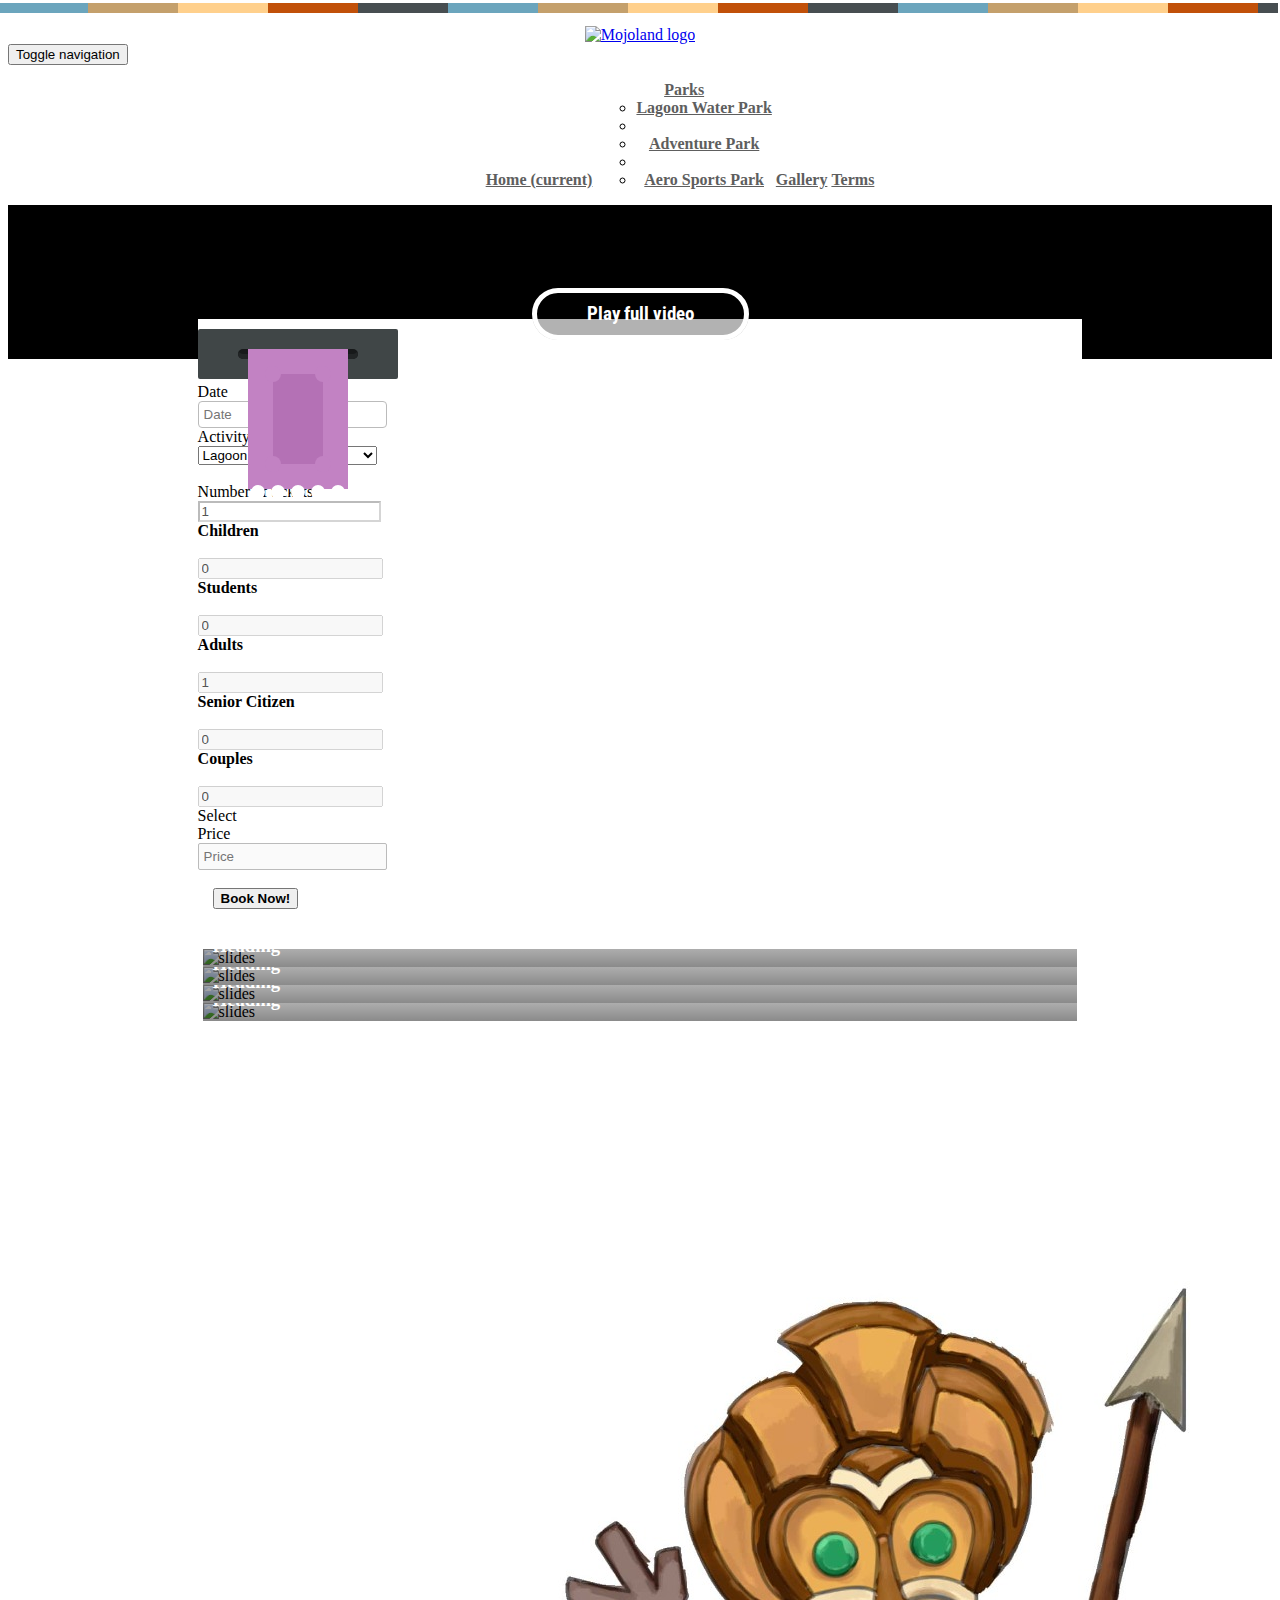
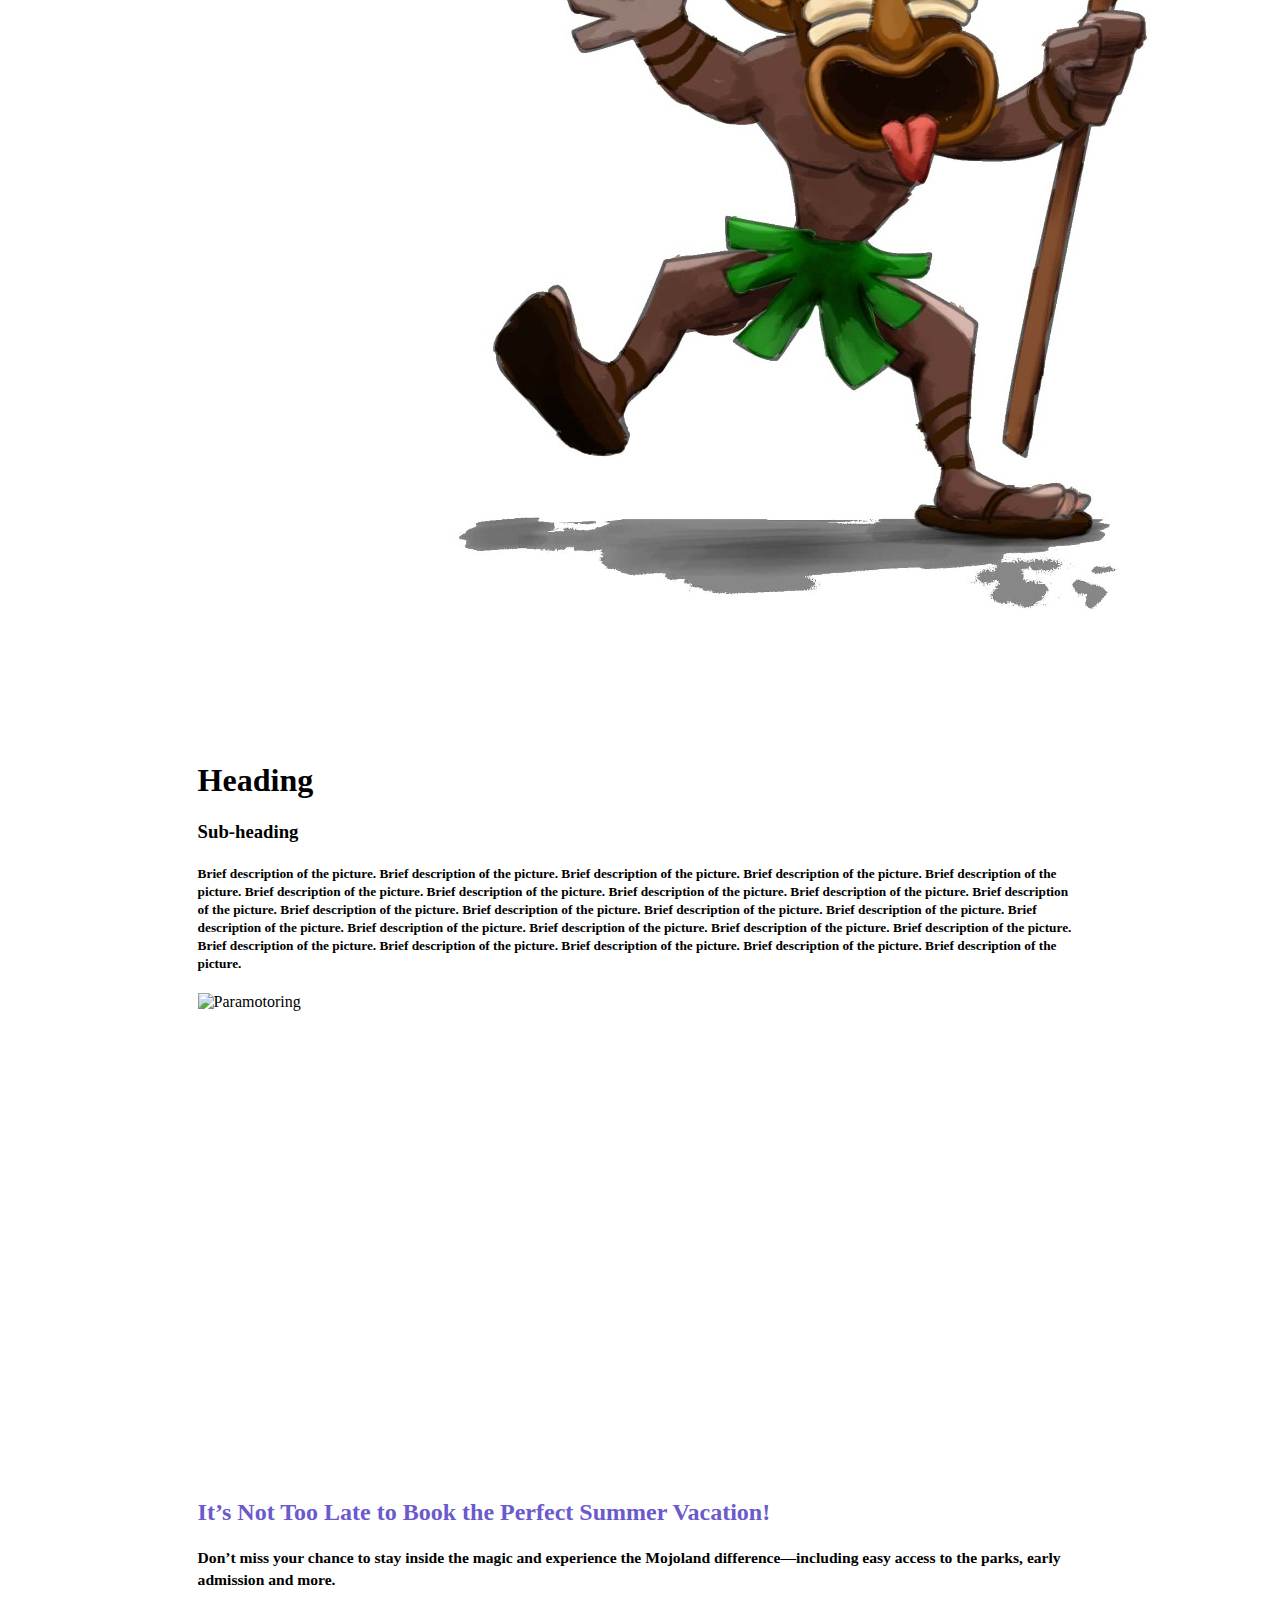
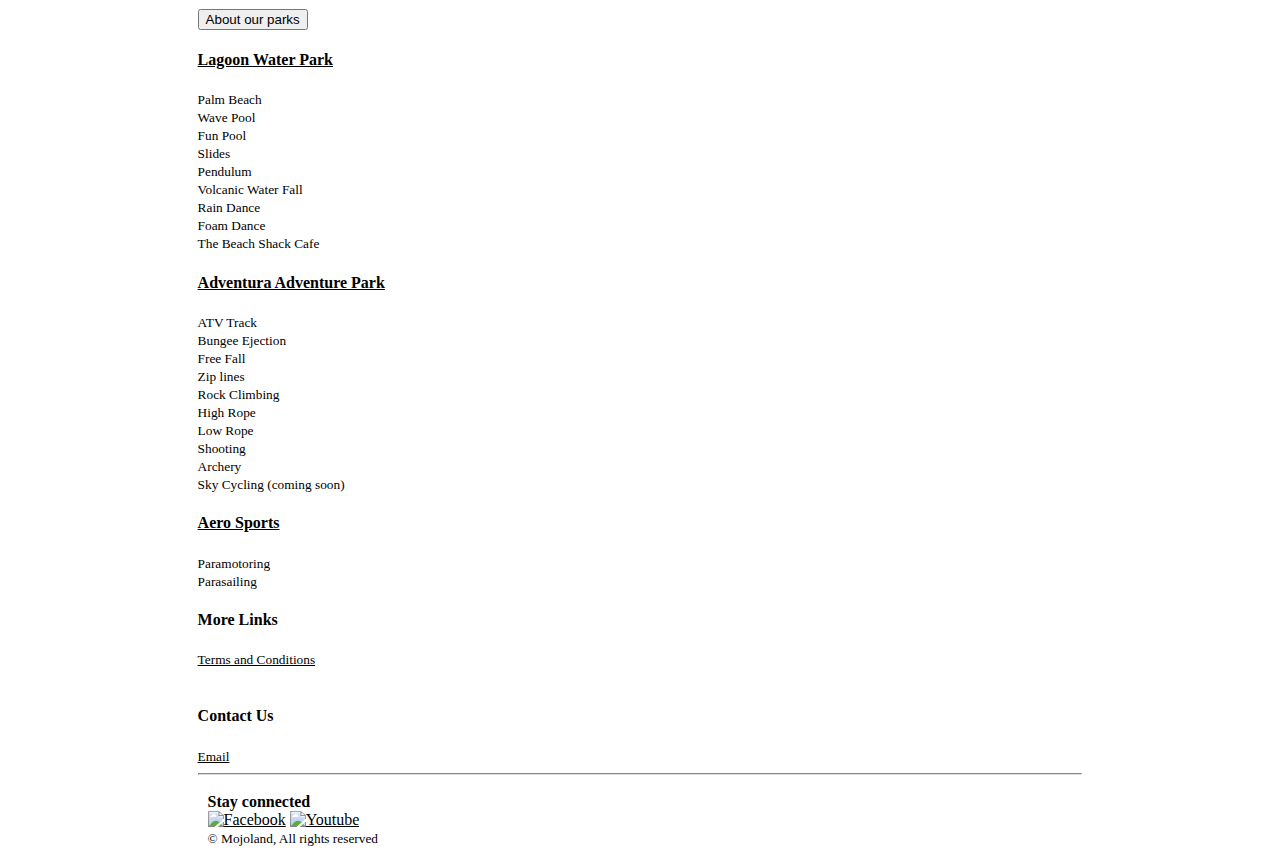
==== commit 8796d872: "." ====
--- a/index.html
+++ b/index.html
@@ -12,9 +12,11 @@
             <script type="text/javascript" src="https://cdn.jsdelivr.net/momentjs/latest/moment.min.js"></script>
             <script type="text/javascript" src="https://cdn.jsdelivr.net/bootstrap.daterangepicker/2/daterangepicker.js"></script>
             <link rel="stylesheet" type="text/css" href="https://cdn.jsdelivr.net/bootstrap.daterangepicker/2/daterangepicker.css" />
+            <link href="https://fonts.googleapis.com/css?family=Raleway:500|Roboto+Condensed:700|Droid+Sans|Open+Sans" rel="stylesheet">
             <script src="js/bootstrap.min.js"></script>
             <script src="js/numberpicker.js"></script>
             <script src="js/captions.js"></script>
+            <script src="js/video.js"></script>
             <style type="text/css">
                 .icon-bar {
                     background-color: black;
@@ -90,7 +92,7 @@
             </div>
         </div>
             <div id="logo" align="center"><br>
-                <img src="img/logo.png" width="150" alt="Mojoland logo">
+                <a href="index.html"><img src="img/logo.png" width="200" alt="Mojoland logo"></a>
             </div>
             <nav class="navbar" id="navigation-bar" style="margin-bottom: 0px; border: 0px;">
                 <div class="container-fluid">
@@ -126,25 +128,30 @@
                 <div class="video-container">
                     <div class="title-container">
                         <div class="headline">
-                            <h1><!-- Add Text if required --></h1>
-
-                        </div>
-                        <div class="description">
-                            <div class="inner"><!-- Add text if required --></div>
-                        </div>
-                    </div>
-
-                    <video autoplay muted loop width="100%">
-                        <source src="img/videoback.mp4" type="video/mp4" />Your browser does not support the video tag. I suggest you upgrade your browser.</video>
-                    <div class="poster hidden">
-                        <img src="img/cover.jpg" alt="">
-                    </div>
+                            <h3 id="fullvideotext">
+                                <a id="fullvideolink" onclick="temp();">
+                                    Play full video <i class="fa fa-expand" aria-hidden="true"></i>
+                                </a>
+                            </h3>
+                        </div>
+                    </div>
+                    <div class="close-btn" style="display: none;" onclick="tempoff();">
+                        <span style="cursor: pointer;"><img src="img/close.png" width="32"></span>
+                    </div>
+
+                    <video id="homevid" muted autoplay loop>
+                        <source src="img/videoback.mp4" type="video/mp4" />Your browser does not support the video tag. I suggest you upgrade your browser.
+                    </video>
+
+                    <video id="fullvideo" muted autoplay style="display: none;">
+                        <source src="img/fullvideo.mp4" type="video/mp4" />Your browser does not support the video tag. I suggest you upgrade your browser.
+                    </video>
                 </div>
             </div>
             <section class="main" id="main-section" style="position: relative; top: -40px;">
                 <div class="container">
                     <div class="row" style="background: #fff; padding-top: 10px;">
-                        <div class="col-lg-4 ">
+                        <div class="col-lg-4" id="ticketwrapper">
                             <div class="slot">
                                 <div class="blockHead"><span class="blocktext">Book Tickets</span>
                                 </div>
@@ -279,7 +286,7 @@
             </section>
             <div class="container" id="panelcontainer">
                 <div class="row zoomonhover">
-                    <div class="col-md-3 col-lg-3" style="padding: 5px;">
+                    <div class="col-md-3 col-lg-3 col-sm-6 col-xs-6" style="padding: 5px;">
                         <div  onmouseover="showcaption('captionpanel1');" onmouseout="hidecaption('captionpanel1')">
                             <span class="imgcaption" id="captionpanel1">
                                 <h3>Heading</h3>
@@ -291,7 +298,7 @@
                             <img src="img/resized/panels/1.png" alt="slides" height="200px;" class="img-responsive">
                         </div>
                     </div>
-                    <div class="col-md-3 col-lg-3" style="padding: 5px;">
+                    <div class="col-md-3 col-lg-3 col-sm-6 col-xs-6" style="padding: 5px;">
                         <div onmouseover="showcaption('captionpanel2');" onmouseout="hidecaption('captionpanel2')">
                             <span class="imgcaption" id="captionpanel2">
                                 <h3>Heading</h3>
@@ -303,7 +310,7 @@
                             <img src="img/resized/panels/2.png" alt="slides" height="200px;" class="img-responsive" >
                         </div>
                     </div>
-                    <div class="col-md-3 col-lg-3" style="padding: 5px;">
+                    <div class="col-md-3 col-lg-3 col-sm-6 col-xs-6" style="padding: 5px;">
                         <div onmouseover="showcaption('captionpanel3');" onmouseout="hidecaption('captionpanel3')">
                             <span class="imgcaption" id="captionpanel3">
                                 <h3>Heading</h3>
@@ -315,7 +322,7 @@
                             <img src="img/resized/panels/3.png" alt="slides" height="200px;" class="img-responsive" >
                         </div>
                     </div>
-                    <div class="col-md-3 col-lg-3" style="padding: 5px;">
+                    <div class="col-md-3 col-lg-3 col-sm-6 col-xs-6" style="padding: 5px;">
                         <div onmouseover="showcaption('captionpanel4');" onmouseout="hidecaption('captionpanel4')">
                             <span class="imgcaption" id="captionpanel4">
                                 <h3>Heading</h3>
@@ -389,9 +396,9 @@
                         </div>
                         <div class="row">
                             <div class="col-md-12 col-lg-12" style="padding-left: 0; padding-right: 0;">
-                                <button class="btn btn-block btn-primary">
-                                    View All Offers
-                                </button>
+                                <a href="parks.html"><button class="btn btn-block btn-primary">
+                                    About our parks
+                                </button></a>
                             </div>
                         </div>
                     </div>
@@ -400,7 +407,7 @@
             <div class="container" id="footercontainer">
                 <div class="row">
                     <div class="col-md-3 col-lg-3">
-                        <h4>Lagoon Water Park</h4>
+                        <h4><a href="parks.html#lagoonwaterpark">Lagoon Water Park</a></h4>
                         <small>
                             Palm Beach <br>
                             Wave Pool <br>
@@ -414,7 +421,7 @@
                         </small>
                     </div>
                     <div class="col-md-3 col-lg-3">
-                        <h4>Adventura Adventure Park</h4>
+                        <h4><a href="parks.html#adventurepark">Adventura Adventure Park</a></h4>
                         <small>
                             ATV Track <br>
                             Bungee Ejection <br>
@@ -429,7 +436,7 @@
                         </small>
                     </div>
                     <div class="col-md-3 col-lg-3">
-                        <h4>Aero Sports</h4>
+                        <h4><a href="parks.html#aerosports">Aero Sports</a></h4>
                         <small>
                             Paramotoring <br>
                             Parasailing <br>
@@ -438,18 +445,13 @@
                     <div class="col-md-3 col-lg-3">
                         <h4>More Links</h4>
                         <small>
-                            About <br>
-                            Upcoming Events <br>
-                            Mojoland House Rules <br>
-                            Mojoland Lagoon Entry Charges <br>
-                            Mojoland Lagoon Timings <br>
-                            Terms and Conditions <br>
+                            
+                            <a href="terms.html">Terms and Conditions </a><br>
                         </small>
                         <br>
                         <h4>Contact Us</h4>
                         <small>
-                            Phone Directory <br>
-                            Email <br>
+                            <a href="mailto:team@mojoland.in">Email </a><br>
                         </small>
                     </div>
                 </div>
@@ -457,11 +459,8 @@
                 <div class="row" style="padding: 10px;">
                     <div class="col-md-3 col-lg-3">
                         <strong>Stay connected</strong><br>
-                        <img src="img/social-icons/facebook.svg" alt="Facebook" height="30px">
-                        <img src="img/social-icons/twitter.svg" alt="Twitter" height="30px">
-                        <img src="img/social-icons/instagram.svg" alt="Instagram" height="30px">
-                        <img src="img/social-icons/googleplus.svg" alt="Google +" height="30px">
-                        <img src="img/social-icons/youtube.svg" alt="Youtube" height="30px">
+                        <a href="https://www.facebook.com/Mojo-Land-610345755805118/"><img src="img/social-icons/facebook.svg" alt="Facebook" height="30px"></a>
+                        <a href="https://www.youtube.com/channel/UCivHSzns8I2aza8bUl8K0PQ"><img src="img/social-icons/youtube.svg" alt="Youtube" height="30px"></a>
                     </div>
                     <div class="col-md-9 col-lg-9">
                         <small>&copy; Mojoland, All rights reserved</small>
@@ -470,7 +469,7 @@
             </div>
             <script src="https://unpkg.com/scrollreveal/dist/scrollreveal.min.js"></script>
             <script type="text/javascript">
-                window.sr = ScrollReveal();
+                window.sr = ScrollReveal({duration: 500, distance:'50px', easing:'linear', delay:500, scale : 1});
                 sr.reveal('#panelcontainer');
                 sr.reveal('#secondcontainer');
                 sr.reveal('#mapcontainer');
--- a/css/styles.css
+++ b/css/styles.css
@@ -32,9 +32,10 @@
     width: 100%;
 }
 .video-container .title-container {
-    z-index: 1000;
-    position: absolute;
-    top: 35%;
+    z-index: 10;
+    position: absolute;
+    bottom: 10%;
+    /*left:0;*/
     width: 100%;
     text-align: center;
     color: #fff;
@@ -213,7 +214,7 @@
     padding-top: 5px !important;
     padding-bottom: 5px !important;
     top: 0;
-    z-index: 100;
+    z-index: 101;
     position: fixed;
     width: 100%;
     background: white;
@@ -359,15 +360,14 @@
     font-size: 13.5px;
 }
 
-.accordion ul li:nth-child(1) { background-color: red; }
-
-.accordion ul li:nth-child(2) { background-color: orange; }
-
-.accordion ul li:nth-child(3) { background-color: yellow; }
-
-.accordion ul li:nth-child(4) { background-color: lightgreen; }
-
-.accordion ul li:nth-child(5) { background-color: lightblue; }
+.accordion ul li:nth-child(1) { background-image: url("../img/resized/slider/1.jpg"); background-size: cover;}
+
+.accordion ul li:nth-child(2) { background-image: url("../img/resized/slider/2.jpg"); background-size: cover;}
+
+.accordion ul li:nth-child(3) { background-image: url("../img/resized/slider/3.jpg"); background-size: cover;}
+
+.accordion ul li:nth-child(4) { background-image: url("../img/resized/slider/4.jpg"); background-size: cover;}
+
 
 .accordion ul:hover li { width: 8%; }
 
@@ -440,3 +440,186 @@
     display: block;
     max-width: 100%;
 }
+
+
+
+.park-details .row {
+    margin: 20px 0;
+    position: relative;
+    overflow: hidden;
+}
+
+.park-details .row div.details {
+    font-family: "Droid Sans", sans-serif;
+    font-weight: bold;
+    font-size:  20px;
+    position: absolute;
+    z-index: 10;
+    top: 10%;
+}
+
+.details span {
+    background-color: yellow;
+    padding:10px;
+    margin:10px;
+    border-radius: 10px;
+}
+
+.attractiontime {
+    opacity: 0;
+    -webkit-transition: opacity 0.4s ease;
+    -moz-transition: opacity 0.4s ease;
+    -ms-transition: opacity 0.4s ease;
+    -o-transition: opacity 0.4s ease;
+    transition: opacity 0.4s ease;
+}
+
+.park-details .row:hover .attractiontime {
+    opacity: 1;
+}
+
+.park-details .row img {
+    -webkit-transition: all 1s ease;
+    -moz-transition: all 1s ease;
+    -ms-transition: all 1s ease;
+    -o-transition: all 1s ease;
+    transition: all 1s ease;
+}
+
+.park-details .row:hover img {
+    -webkit-transform: scale(1.1);
+    -moz-transform: scale(1.1);
+    -ms-transform: scale(1.1);
+    -o-transform: scale(1.1);
+    transform: scale(1.1);
+}
+
+.tabsfixed {
+    transition: all 0.3s ease;
+    z-index: 100;
+    position: fixed;
+    background: white;
+}
+a#fullvideolink {
+    background: rgba(0, 0, 0, 0.3);
+    border-radius: 50px;
+    border: 5px solid white;
+    color: white;
+    padding: 10px 50px;
+    cursor: pointer;
+    -webkit-transition: all 0.4s ease;
+    -moz-transition: all 0.4s ease;
+    -ms-transition: all 0.4s ease;
+    -o-transition: all 0.4s ease;
+    transition: all 0.4s ease;
+    font-family: "Roboto Condensed", sans-serif;
+}
+a#fullvideolink:hover {
+    text-decoration: none;
+    background: rgba(0,0,0, 1);
+}
+
+@media screen and (max-width: 992px) {
+    h3#fullvideotext {
+        font-size: 18px;
+    }
+    a#fullvideolink {
+        padding: 5px 25px;
+        border: 2px solid white;
+    }
+}
+
+@media screen and (max-width: 768px) {
+    h3#fullvideotext {
+        font-size: 16px;
+    }
+    a#fullvideolink {
+        padding: 3px 10px;
+        border: 2px solid white;
+    }
+}
+
+.video-container {
+    overflow: hidden;
+}
+
+.close-btn span{
+    z-index: 100;
+    position: absolute;
+    right: 1%;
+    background-color: rgba(255, 255, 255, 0.7);
+    padding: 10px;
+    border-radius: 50%;
+}
+
+nav li a {
+    -webkit-transition: all 0.2s ease;
+    -moz-transition: all 0.2s ease;
+    -ms-transition: all 0.2s ease;
+    -o-transition: all 0.2s ease;
+    transition: all 0.2s ease;
+    border-radius: 10px 10px 0 0;
+    color: #5e5e5e;
+    font-weight: bolder;
+}
+nav li a:hover {
+    color: #2e6da4;
+
+}
+
+ul.dropdown-menu li a {
+    border-radius: 0;
+    font-weight: bold;
+}
+.dropdown-menu li a:hover {
+    background-color : #0f0f0f;
+    color : yellow;
+}
+
+@media only screen and (max-width: 600px) {
+    .details {
+        display: none;
+    }
+    #slidercontainer {
+        display: none;
+    }
+    #slidercontainer li{
+        height:0;
+    }
+}
+
+@media print {
+    video::-webkit-media-controls {
+        display: none;
+    }
+}
+
+@media only screen and (max-width: 1400px) {
+    .blockHead {
+        display: none;
+        visibility: hidden;
+    }
+}
+
+@media only screen and (max-width: 1200px) {
+    #ticketwrapper {
+        display: none;
+        visibility: hidden;
+    }
+}
+
+#footercontainer {
+    color: #000000;
+}
+
+#footercontainer a {
+    color: #000000;
+}
+
+@media only screen 
+and (max-device-width: 500px)
+and (-webkit-min-device-pixel-ratio : 2) {
+    .container {
+        width: 100% !important;
+    }
+}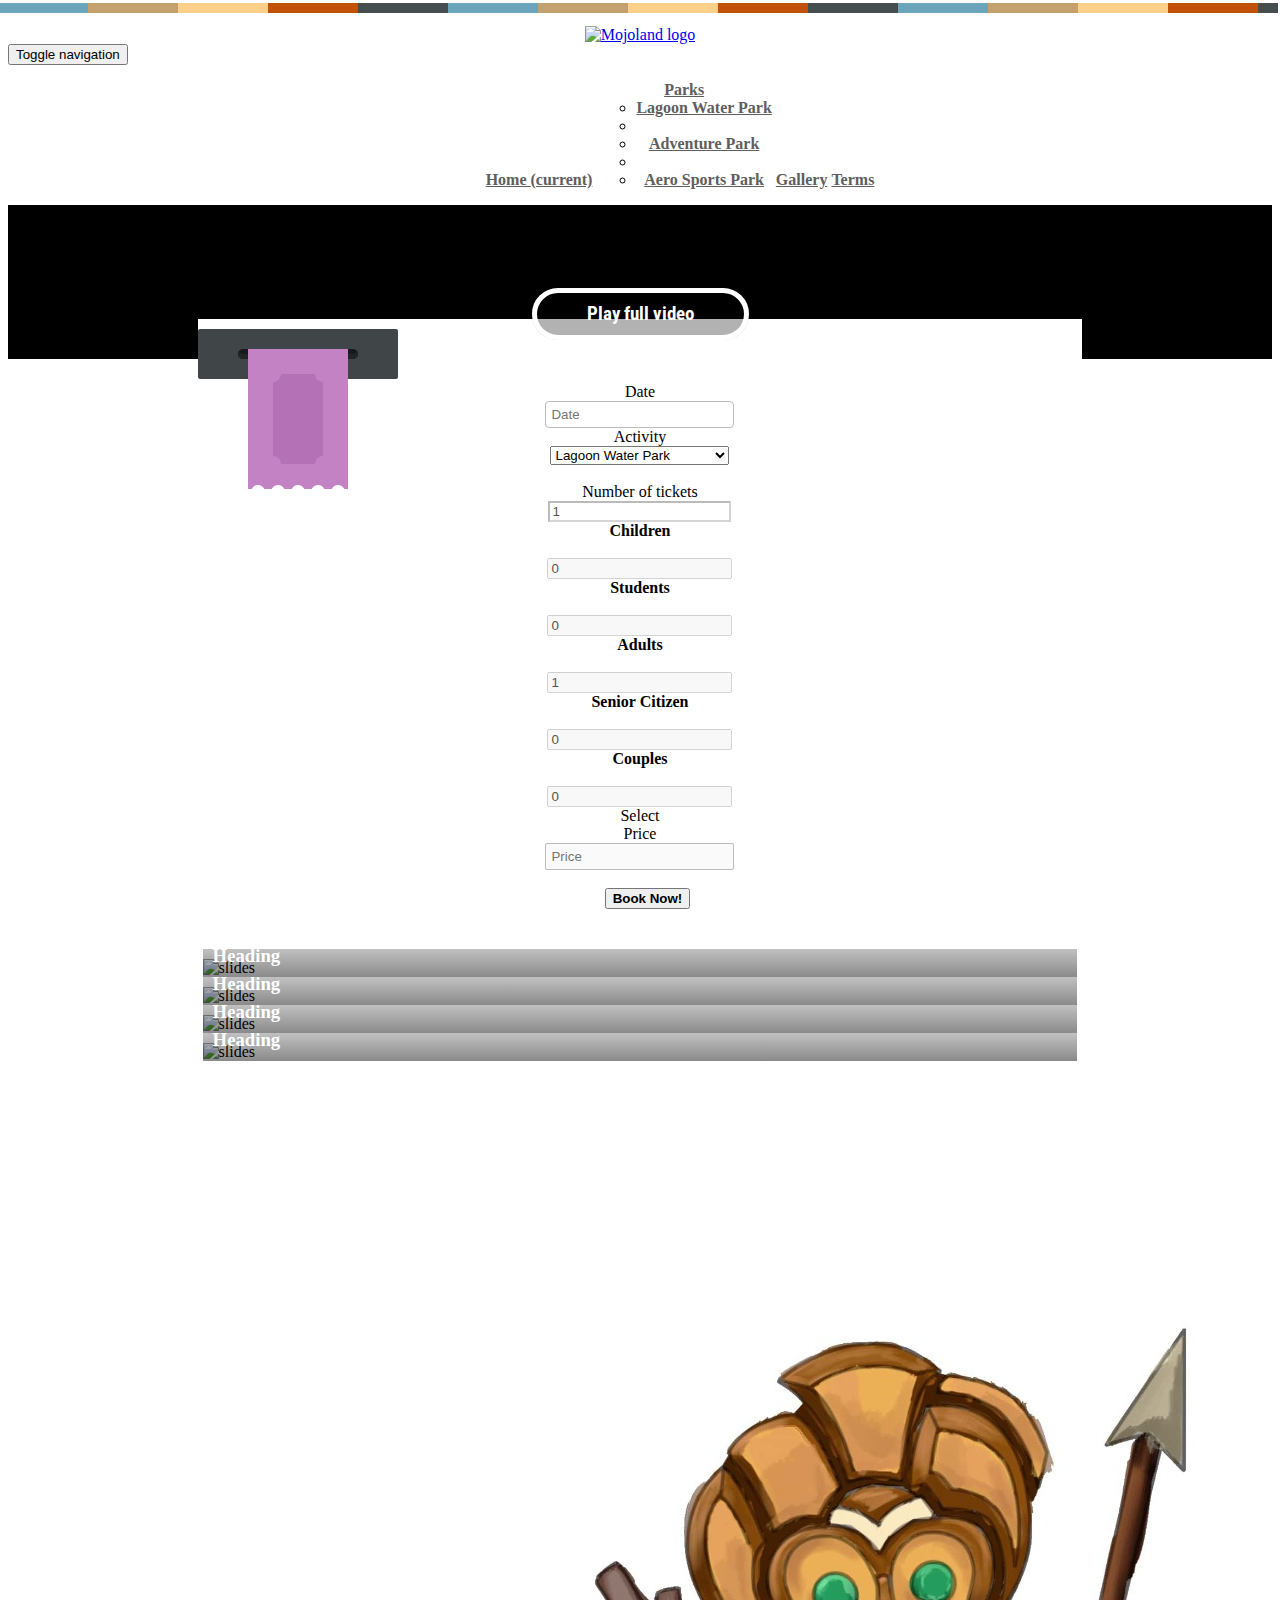
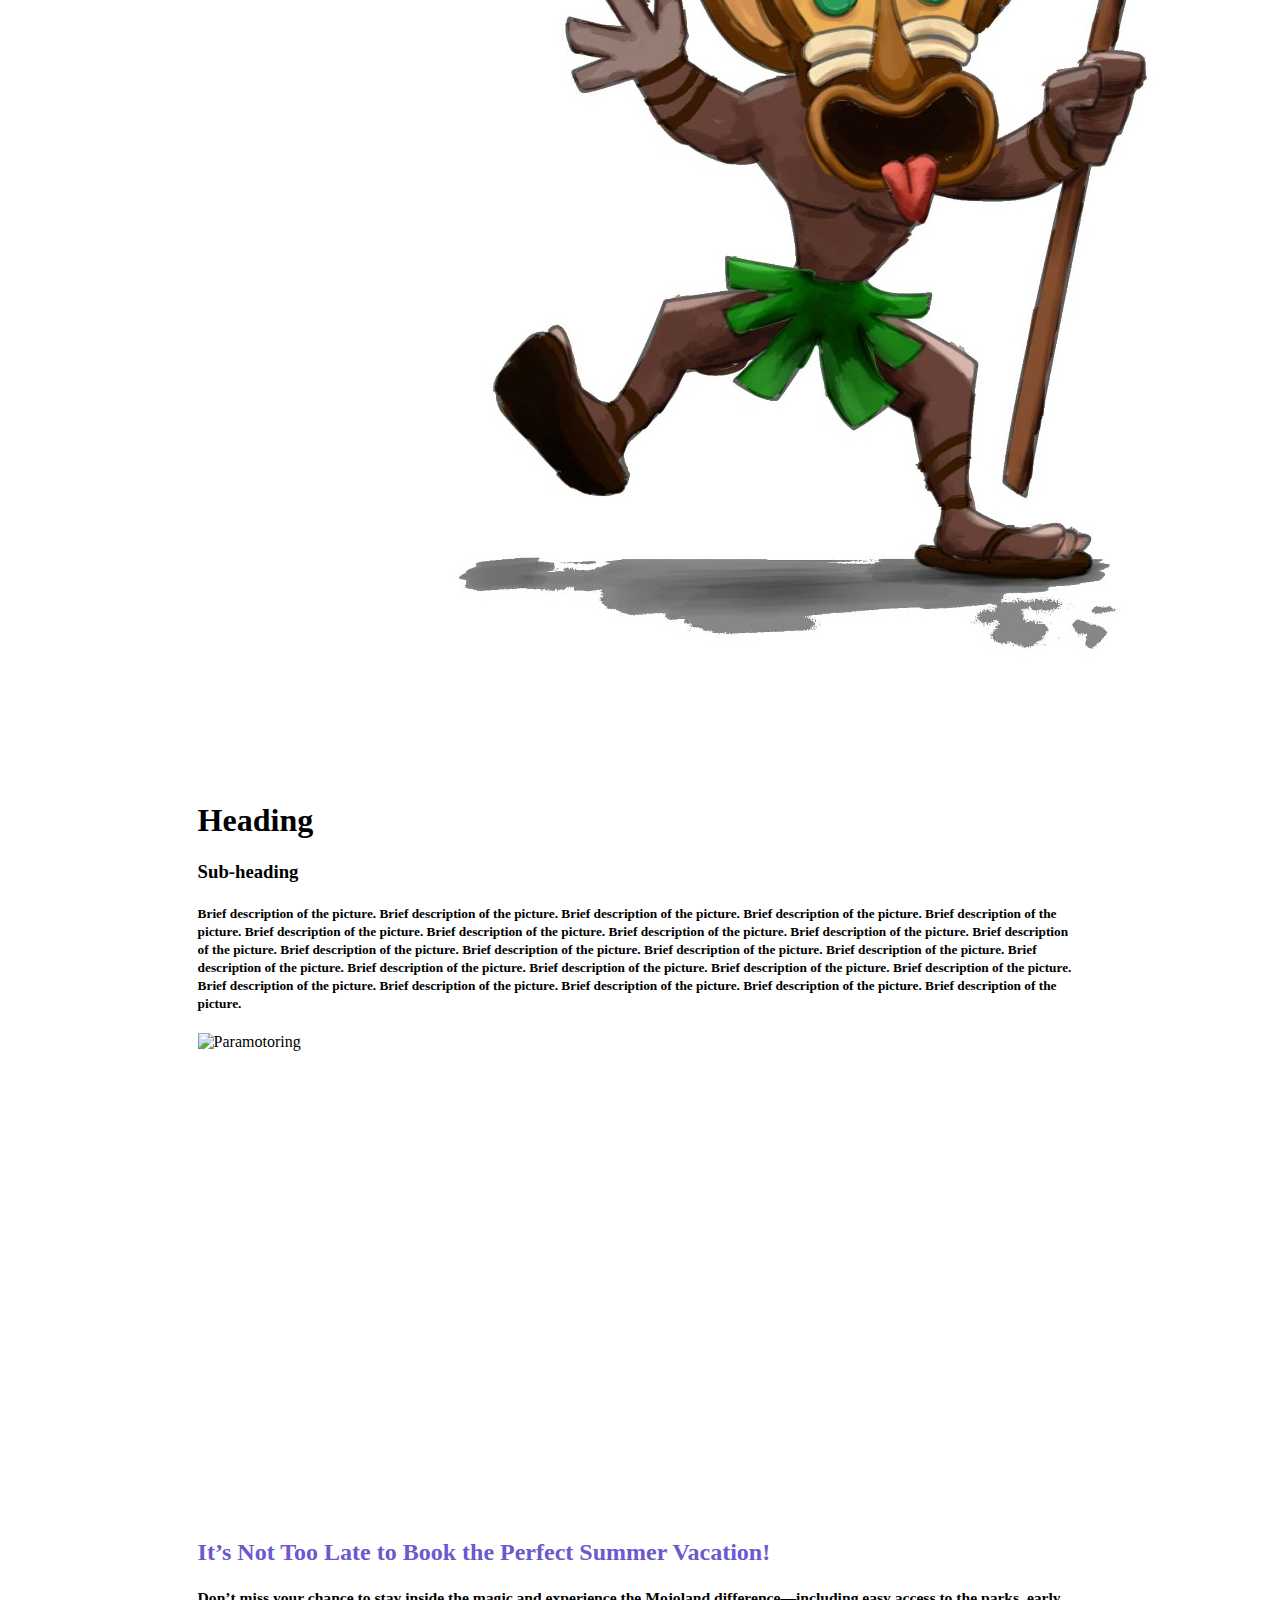
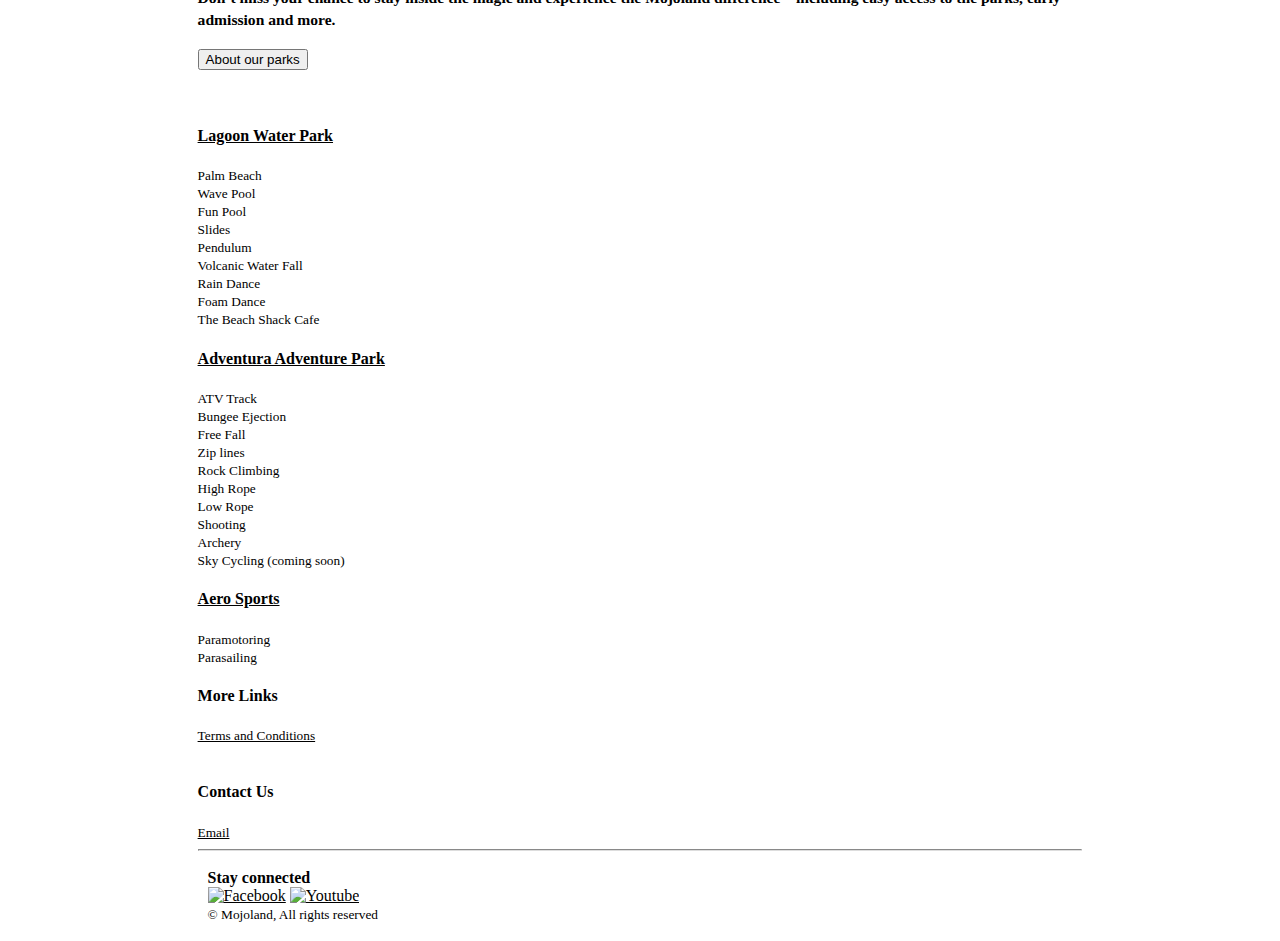
==== commit c4166bb6: "." ====
--- a/index.html
+++ b/index.html
@@ -33,6 +33,8 @@
                 .container {
                     width:70%;
                 }
+
+
 
             </style>
             <script type="text/javascript">
@@ -139,7 +141,7 @@
                         <span style="cursor: pointer;"><img src="img/close.png" width="32"></span>
                     </div>
 
-                    <video id="homevid" muted autoplay loop>
+                    <video id="homevid" muted autoplay loop poster="img/entrance.jpg">
                         <source src="img/videoback.mp4" type="video/mp4" />Your browser does not support the video tag. I suggest you upgrade your browser.
                     </video>
 
@@ -166,7 +168,7 @@
                                 </a>
                             </div>
                         </div>
-                        <div class="col-lg-8">
+                        <div class="col-lg-8" align="center">
                             <form class="navbar-form">
                                 <div class="row">
                                     <div class="form-group col-md-6 col-lg-6">
@@ -271,13 +273,15 @@
                                     </div>
                                 </div>
                                 <div class="row">
-                                    <div class="col-md-4" style="padding-left: 15px;"><br>
+                                    <div class="col-lg-4 col-md-4 col-sm-4 col-xs-12"></div>
+                                    <div class="col-lg-4 col-md-4 col-sm-4 col-xs-12" style="padding-left: 15px;"><br>
                                         <button class="btn btn-success btn-block">
                                             <span style="font-weight: bold;">
                                                 Book Now!
                                             </span>
                                         </button>
                                     </div>
+                                    <div class="col-lg-4 col-md-4 col-sm-4 col-xs-12"></div>
                                 </div>
                             </form>
                         </div>
@@ -286,8 +290,8 @@
             </section>
             <div class="container" id="panelcontainer">
                 <div class="row zoomonhover">
-                    <div class="col-md-3 col-lg-3 col-sm-6 col-xs-6" style="padding: 5px;">
-                        <div  onmouseover="showcaption('captionpanel1');" onmouseout="hidecaption('captionpanel1')">
+                    <div class="testclass2 col-md-3 col-lg-3 col-sm-6 col-xs-6" style="padding : 10px 5px 0 5px;">
+                        <div class="testclass" onmouseover="showcaption('captionpanel1');" onmouseout="hidecaption('captionpanel1')">
                             <span class="imgcaption" id="captionpanel1">
                                 <h3>Heading</h3>
                                 <p>Brief description of the picture. Brief description of the picture. Brief description of the picture.
@@ -298,8 +302,8 @@
                             <img src="img/resized/panels/1.png" alt="slides" height="200px;" class="img-responsive">
                         </div>
                     </div>
-                    <div class="col-md-3 col-lg-3 col-sm-6 col-xs-6" style="padding: 5px;">
-                        <div onmouseover="showcaption('captionpanel2');" onmouseout="hidecaption('captionpanel2')">
+                    <div class="testclass2 col-md-3 col-lg-3 col-sm-6 col-xs-6" style="padding : 10px 5px 0 5px;">
+                        <div class="testclass" onmouseover="showcaption('captionpanel2');" onmouseout="hidecaption('captionpanel2')">
                             <span class="imgcaption" id="captionpanel2">
                                 <h3>Heading</h3>
                                 <p>Brief description of the picture. Brief description of the picture. Brief description of the picture.
@@ -310,8 +314,8 @@
                             <img src="img/resized/panels/2.png" alt="slides" height="200px;" class="img-responsive" >
                         </div>
                     </div>
-                    <div class="col-md-3 col-lg-3 col-sm-6 col-xs-6" style="padding: 5px;">
-                        <div onmouseover="showcaption('captionpanel3');" onmouseout="hidecaption('captionpanel3')">
+                    <div class="testclass2 col-md-3 col-lg-3 col-sm-6 col-xs-6" style="padding : 10px 5px 0 5px;">
+                        <div class="testclass" onmouseover="showcaption('captionpanel3');" onmouseout="hidecaption('captionpanel3')">
                             <span class="imgcaption" id="captionpanel3">
                                 <h3>Heading</h3>
                                 <p>Brief description of the picture. Brief description of the picture. Brief description of the picture.
@@ -322,13 +326,14 @@
                             <img src="img/resized/panels/3.png" alt="slides" height="200px;" class="img-responsive" >
                         </div>
                     </div>
-                    <div class="col-md-3 col-lg-3 col-sm-6 col-xs-6" style="padding: 5px;">
-                        <div onmouseover="showcaption('captionpanel4');" onmouseout="hidecaption('captionpanel4')">
+                    <div class="testclass2 col-md-3 col-lg-3 col-sm-6 col-xs-6" style="padding : 10px 5px 0 5px;">
+                        <div class="testclass" onmouseover="showcaption('captionpanel4');" onmouseout="hidecaption('captionpanel4')">
                             <span class="imgcaption" id="captionpanel4">
                                 <h3>Heading</h3>
                                 <p>Brief description of the picture. Brief description of the picture. Brief description of the picture.
                                 Brief description of the picture. Brief description of the picture. Brief description of the picture.
-                                    Brief description of the picture. Brief description of the picture.
+                                    Brief description of the picture. Brief description of the picture..
+
                                 </p>
                             </span>
                             <img src="img/resized/panels/4.png" alt="slides" height="200px;" class="img-responsive" >
@@ -344,24 +349,26 @@
                     </div>
                     <div class="col-md-6 col-lg-6">
                         <div class="row">
-                            <h1>Heading</h1>
-                            <h3>Sub-heading</h3>
-                            <h4>
-                                <small>
-                                    Brief description of the picture. Brief description of the picture. Brief description of the picture.
-                                    Brief description of the picture. Brief description of the picture. Brief description of the picture.
-                                    Brief description of the picture. Brief description of the picture.
-                                    Brief description of the picture. Brief description of the picture. Brief description of the picture.
-                                    Brief description of the picture. Brief description of the picture. Brief description of the picture.
-                                    Brief description of the picture. Brief description of the picture.
-                                    Brief description of the picture. Brief description of the picture. Brief description of the picture.
-                                    Brief description of the picture. Brief description of the picture. Brief description of the picture.
-                                    Brief description of the picture. Brief description of the picture.
-                                </small>
-                            </h4>
+                            <div class="col-sm-12"><h1>Heading</h1></div>
+                            <div class="col-sm-12"><h3>Sub-heading</h3></div>
+                            <div class="col-sm-12">
+                                <h4>
+                                    <small>
+                                        Brief description of the picture. Brief description of the picture. Brief description of the picture.
+                                        Brief description of the picture. Brief description of the picture. Brief description of the picture.
+                                        Brief description of the picture. Brief description of the picture.
+                                        Brief description of the picture. Brief description of the picture. Brief description of the picture.
+                                        Brief description of the picture. Brief description of the picture. Brief description of the picture.
+                                        Brief description of the picture. Brief description of the picture.
+                                        Brief description of the picture. Brief description of the picture. Brief description of the picture.
+                                        Brief description of the picture. Brief description of the picture. Brief description of the picture.
+                                        Brief description of the picture. Brief description of the picture.
+                                    </small>
+                                </h4>
+                            </div>
                         </div>
                         <div class="row">
-                            <div>
+                            <div class="col-sm-12">
                                 <img src="img/paramojo.jpg" alt="Paramotoring" class="img-responsive" style="padding-bottom: 10px;">
                             </div>
                         </div>
@@ -381,7 +388,7 @@
                     </div>
                     <div class="col-md-4 col-lg-4">
                         <div class="row">
-                            <div class="col-md-12 col-lg-12" style="padding-left: 0; padding-right: 0;">
+                            <div class="col-md-12 col-lg-12" >
                                 <h2 style="color: slateblue;">It’s Not Too Late to
                                     Book the Perfect
                                     Summer Vacation!</h2>
@@ -395,7 +402,7 @@
                             </div>
                         </div>
                         <div class="row">
-                            <div class="col-md-12 col-lg-12" style="padding-left: 0; padding-right: 0;">
+                            <div class="col-md-12 col-lg-12" >
                                 <a href="parks.html"><button class="btn btn-block btn-primary">
                                     About our parks
                                 </button></a>
@@ -406,7 +413,8 @@
             </div>
             <div class="container" id="footercontainer">
                 <div class="row">
-                    <div class="col-md-3 col-lg-3">
+                    <br><br>
+                    <div class="col-md-3 col-lg-3 col-sm-6 col-xs-6">
                         <h4><a href="parks.html#lagoonwaterpark">Lagoon Water Park</a></h4>
                         <small>
                             Palm Beach <br>
@@ -420,7 +428,7 @@
                             The Beach Shack Cafe <br>
                         </small>
                     </div>
-                    <div class="col-md-3 col-lg-3">
+                    <div class="col-md-3 col-lg-3 col-sm-6 col-xs-6">
                         <h4><a href="parks.html#adventurepark">Adventura Adventure Park</a></h4>
                         <small>
                             ATV Track <br>
@@ -435,14 +443,14 @@
                             Sky Cycling (coming soon) <br>
                         </small>
                     </div>
-                    <div class="col-md-3 col-lg-3">
+                    <div class="col-md-3 col-lg-3 col-sm-6 col-xs-6">
                         <h4><a href="parks.html#aerosports">Aero Sports</a></h4>
                         <small>
                             Paramotoring <br>
                             Parasailing <br>
                         </small>
                     </div>
-                    <div class="col-md-3 col-lg-3">
+                    <div class="col-md-3 col-lg-3 col-sm-6 col-xs-6">
                         <h4>More Links</h4>
                         <small>
                             
@@ -469,7 +477,7 @@
             </div>
             <script src="https://unpkg.com/scrollreveal/dist/scrollreveal.min.js"></script>
             <script type="text/javascript">
-                window.sr = ScrollReveal({duration: 500, distance:'50px', easing:'linear', delay:500, scale : 1});
+                window.sr = ScrollReveal({duration: 500, distance:'50px', easing:'linear', delay:200, scale : 1});
                 sr.reveal('#panelcontainer');
                 sr.reveal('#secondcontainer');
                 sr.reveal('#mapcontainer');
--- a/css/styles.css
+++ b/css/styles.css
@@ -208,6 +208,7 @@
     margin:0px auto;
 }
 
+
 .topfixed {
     transition: all 0.3s ease;
     min-height: 55px;
@@ -221,10 +222,17 @@
     border-bottom: 10px solid rgba(0, 0, 0, 0.1);
 }
 
-.zoomonhover div{
+.zoomonhover {
+    overflow: hidden;
+}
+
+.zoomonhover div.testclass{
     overflow: hidden;
     padding-bottom: 0 !important;
     padding-top: 0 !important;
+}
+.testclass2 {
+    overflow: hidden;
 }
 
 .zoomonhover > div {
@@ -362,11 +370,9 @@
 
 .accordion ul li:nth-child(1) { background-image: url("../img/resized/slider/1.jpg"); background-size: cover;}
 
-.accordion ul li:nth-child(2) { background-image: url("../img/resized/slider/2.jpg"); background-size: cover;}
-
-.accordion ul li:nth-child(3) { background-image: url("../img/resized/slider/3.jpg"); background-size: cover;}
-
-.accordion ul li:nth-child(4) { background-image: url("../img/resized/slider/4.jpg"); background-size: cover;}
+.accordion ul li:nth-child(2) { background-image: url("../img/resized/adventura/freefall.jpg"); background-size: cover;}
+
+.accordion ul li:nth-child(3) { background-image: url("../img/resized/Aero/paramotoring.jpg"); background-size: cover;}
 
 
 .accordion ul:hover li { width: 8%; }
@@ -436,6 +442,7 @@
     padding: 2px;
 }
 
+
 .grid-item img {
     display: block;
     max-width: 100%;
@@ -444,9 +451,15 @@
 
 
 .park-details .row {
+    
     margin: 20px 0;
     position: relative;
     overflow: hidden;
+    -webkit-transition : all 0.3s ease;
+    -moz-transition : all 0.3s ease;
+    -ms-transition : all 0.3s ease;
+    -o-transition : all 0.3s ease;
+    transition : all 0.3s ease;
 }
 
 .park-details .row div.details {
@@ -463,6 +476,11 @@
     padding:10px;
     margin:10px;
     border-radius: 10px;
+    -webkit-transition : all 0.3s ease;
+    -moz-transition : all 0.3s ease;
+    -o-transition : all 0.3s ease;
+    -ms-transition : all 0.3s ease;
+    transition: all 0.3s ease;
 }
 
 .attractiontime {
@@ -576,15 +594,28 @@
     color : yellow;
 }
 
-@media only screen and (max-width: 600px) {
-    .details {
-        display: none;
-    }
+@media only screen and (max-width: 700px) {
     #slidercontainer {
         display: none;
     }
     #slidercontainer li{
         height:0;
+    }
+
+}
+
+
+
+@media only screen and (max-width: 950px) {
+    .details {
+        font-size: 13px !important;
+    }
+    .details span {
+        padding: 5px;
+        border-radius: 5px;
+    }
+    .park-details .row {
+        margin: 2px;
     }
 }
 
@@ -608,6 +639,8 @@
     }
 }
 
+@media only screen and ()
+
 #footercontainer {
     color: #000000;
 }
@@ -617,9 +650,60 @@
 }
 
 @media only screen 
-and (max-device-width: 500px)
-and (-webkit-min-device-pixel-ratio : 2) {
+and (max-width: 800px) {
     .container {
         width: 100% !important;
     }
-}+}
+
+#contact-form-wrapper {
+    position: absolute;
+    bottom: -100px;
+    height: 50%;
+    width: 100%;
+}
+
+#contact-form {
+    background: white;
+    width: 60%;
+    height: 100%;
+}
+
+
+@media only screen and (max-width: 420px) {
+    .park-details .row {
+        height: 300px;
+    }
+    .park-details .row img {
+        height: 100%;
+        -webkit-transform: scale(2.4, 1);
+        -moz-transform: scale(2.4, 1);
+        -ms-transform: scale(2.4, 1);
+        -o-transform: scale(2.4, 1);
+        transform: scale(2.4, 1);
+    }
+    .park-details .row:hover img {
+        -webkit-transform: scale(2.4, 1);
+        -moz-transform: scale(2.4, 1);
+        -ms-transform: scale(2.4, 1);
+        -o-transform: scale(2.4, 1);
+        transform: scale(2.4, 1);
+    }
+
+}
+
+
+
+
+
+
+
+
+
+
+
+
+
+
+
+
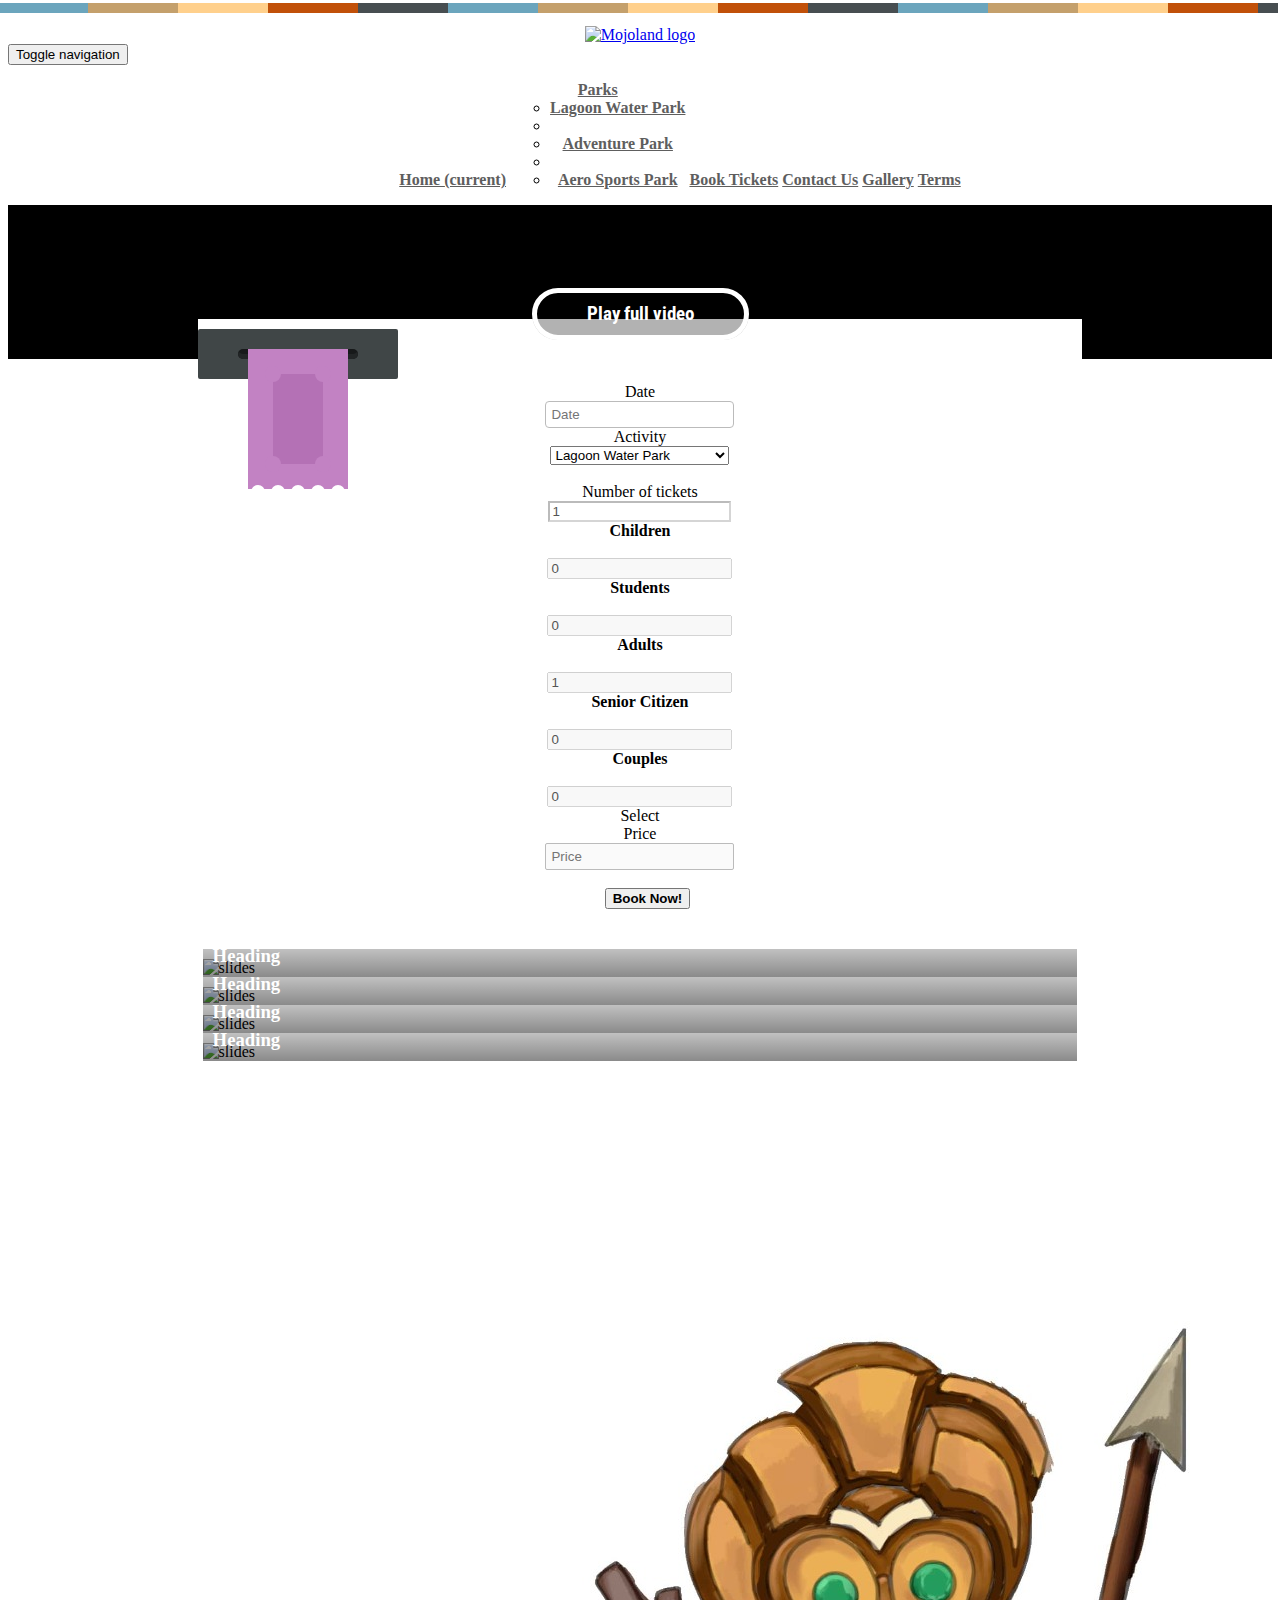
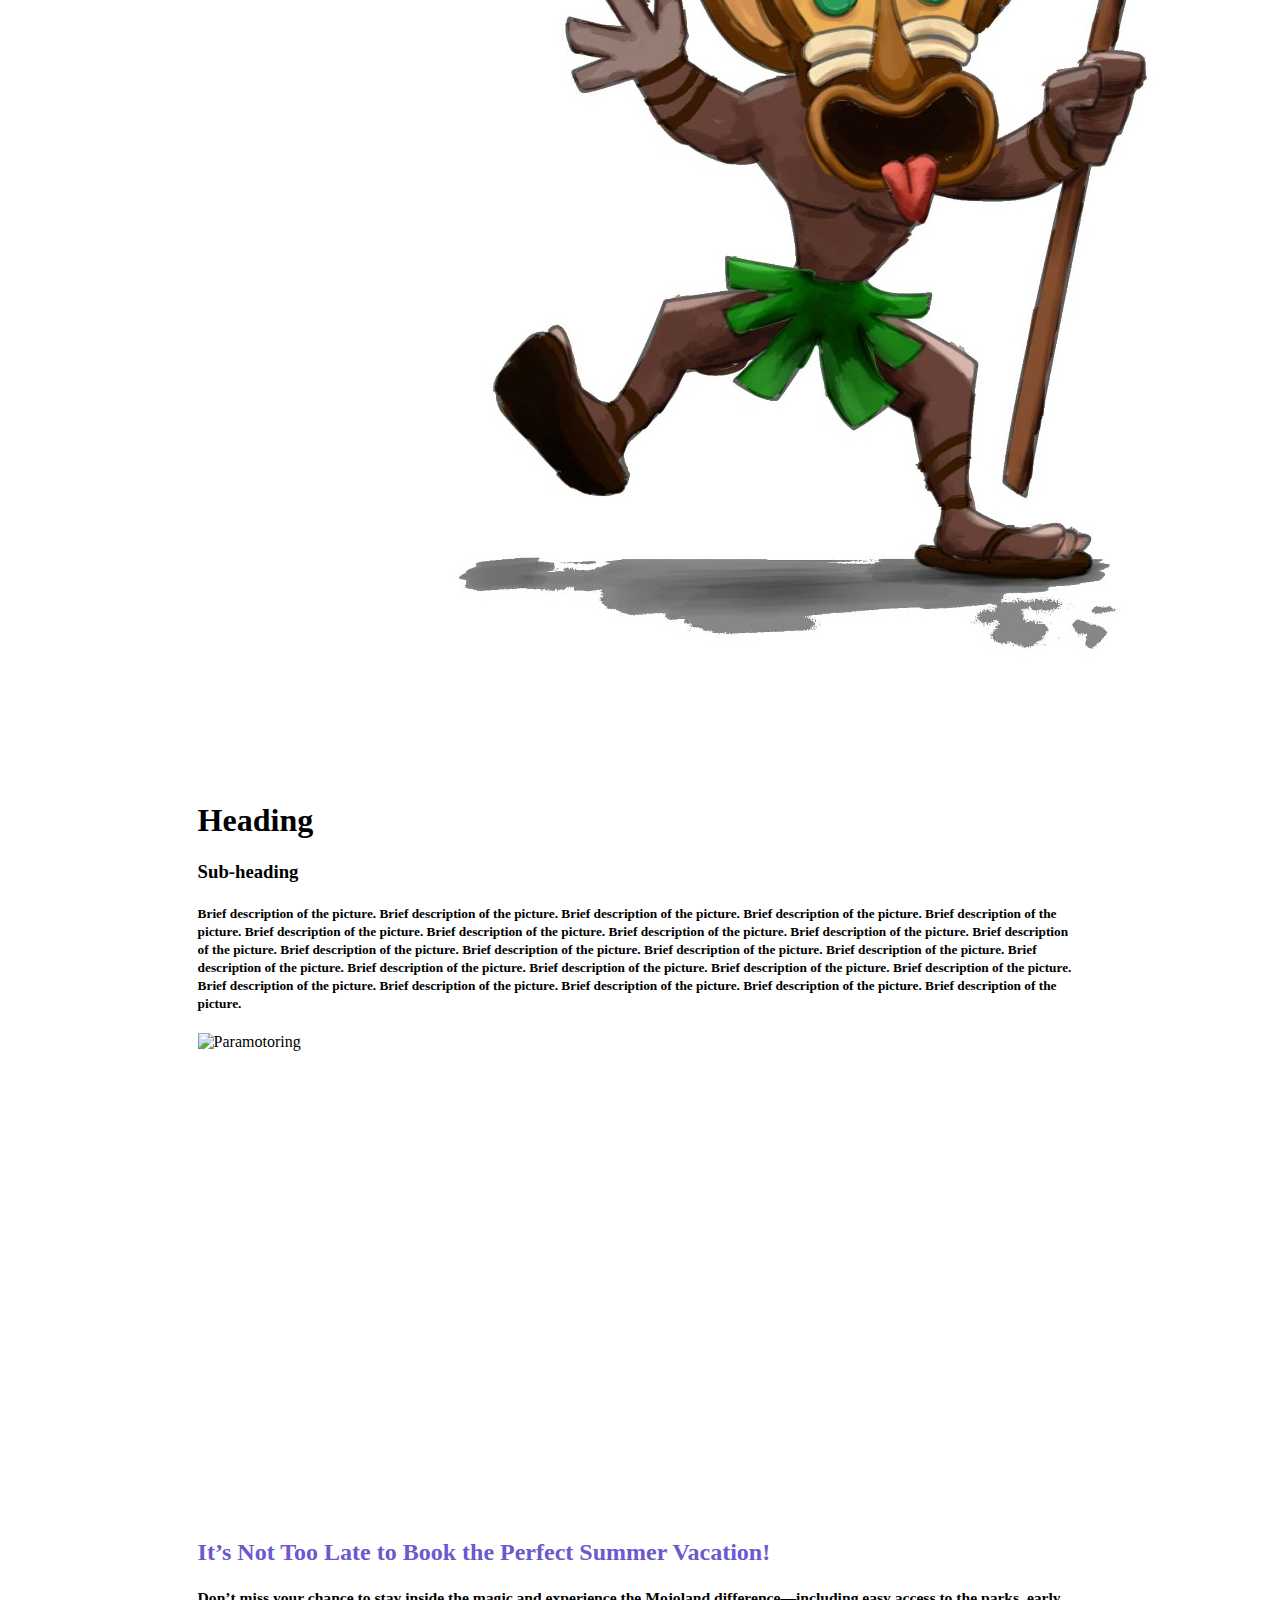
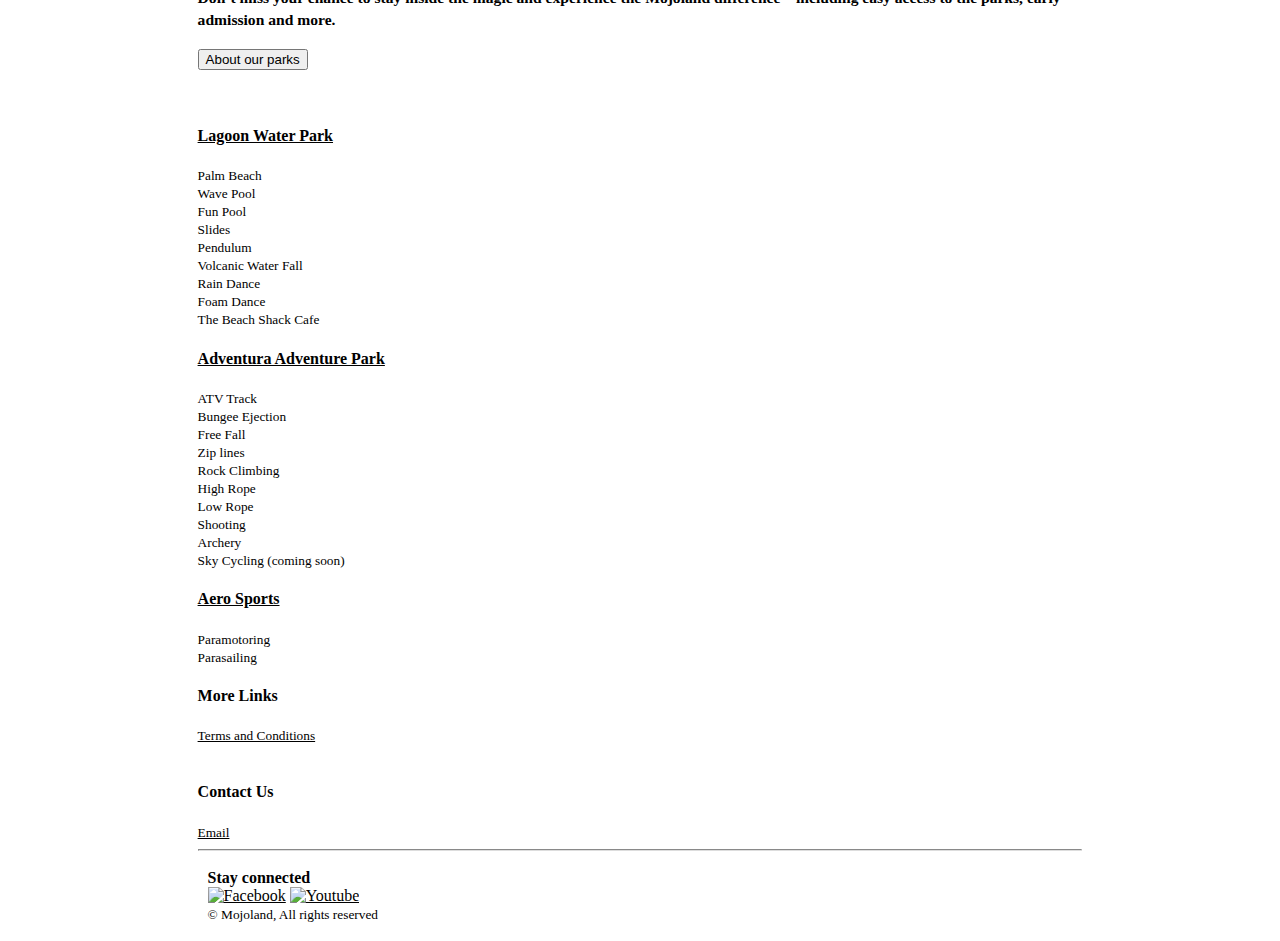
==== commit a250ca68: "." ====
--- a/index.html
+++ b/index.html
@@ -120,6 +120,8 @@
                                     <li><a href="parks.html#aerosports" onclick="location.reload();">Aero Sports Park</a></li>
                                 </ul>
                             </li>
+                            <li><a href="booktickets.html">Book Tickets</a></li>
+                            <li><a href="contact.html">Contact Us</a></li>
                             <li><a href="gallery.html">Gallery</a></li>
                             <li><a href="terms.html">Terms</a></li>
                         </ul>
--- a/css/styles.css
+++ b/css/styles.css
@@ -446,6 +446,12 @@
 .grid-item img {
     display: block;
     max-width: 100%;
+}
+
+@media only screen and (max-width: 768px) {
+    .grid-item {
+        width: 100%;
+    }
 }
 
 
@@ -690,20 +696,23 @@
         transform: scale(2.4, 1);
     }
 
-}
-
-
-
-
-
-
-
-
-
-
-
-
-
-
-
-
+    .attractiontime {
+        opacity: 1;
+    }
+}
+
+
+
+
+
+
+
+
+
+
+
+
+
+
+
+
